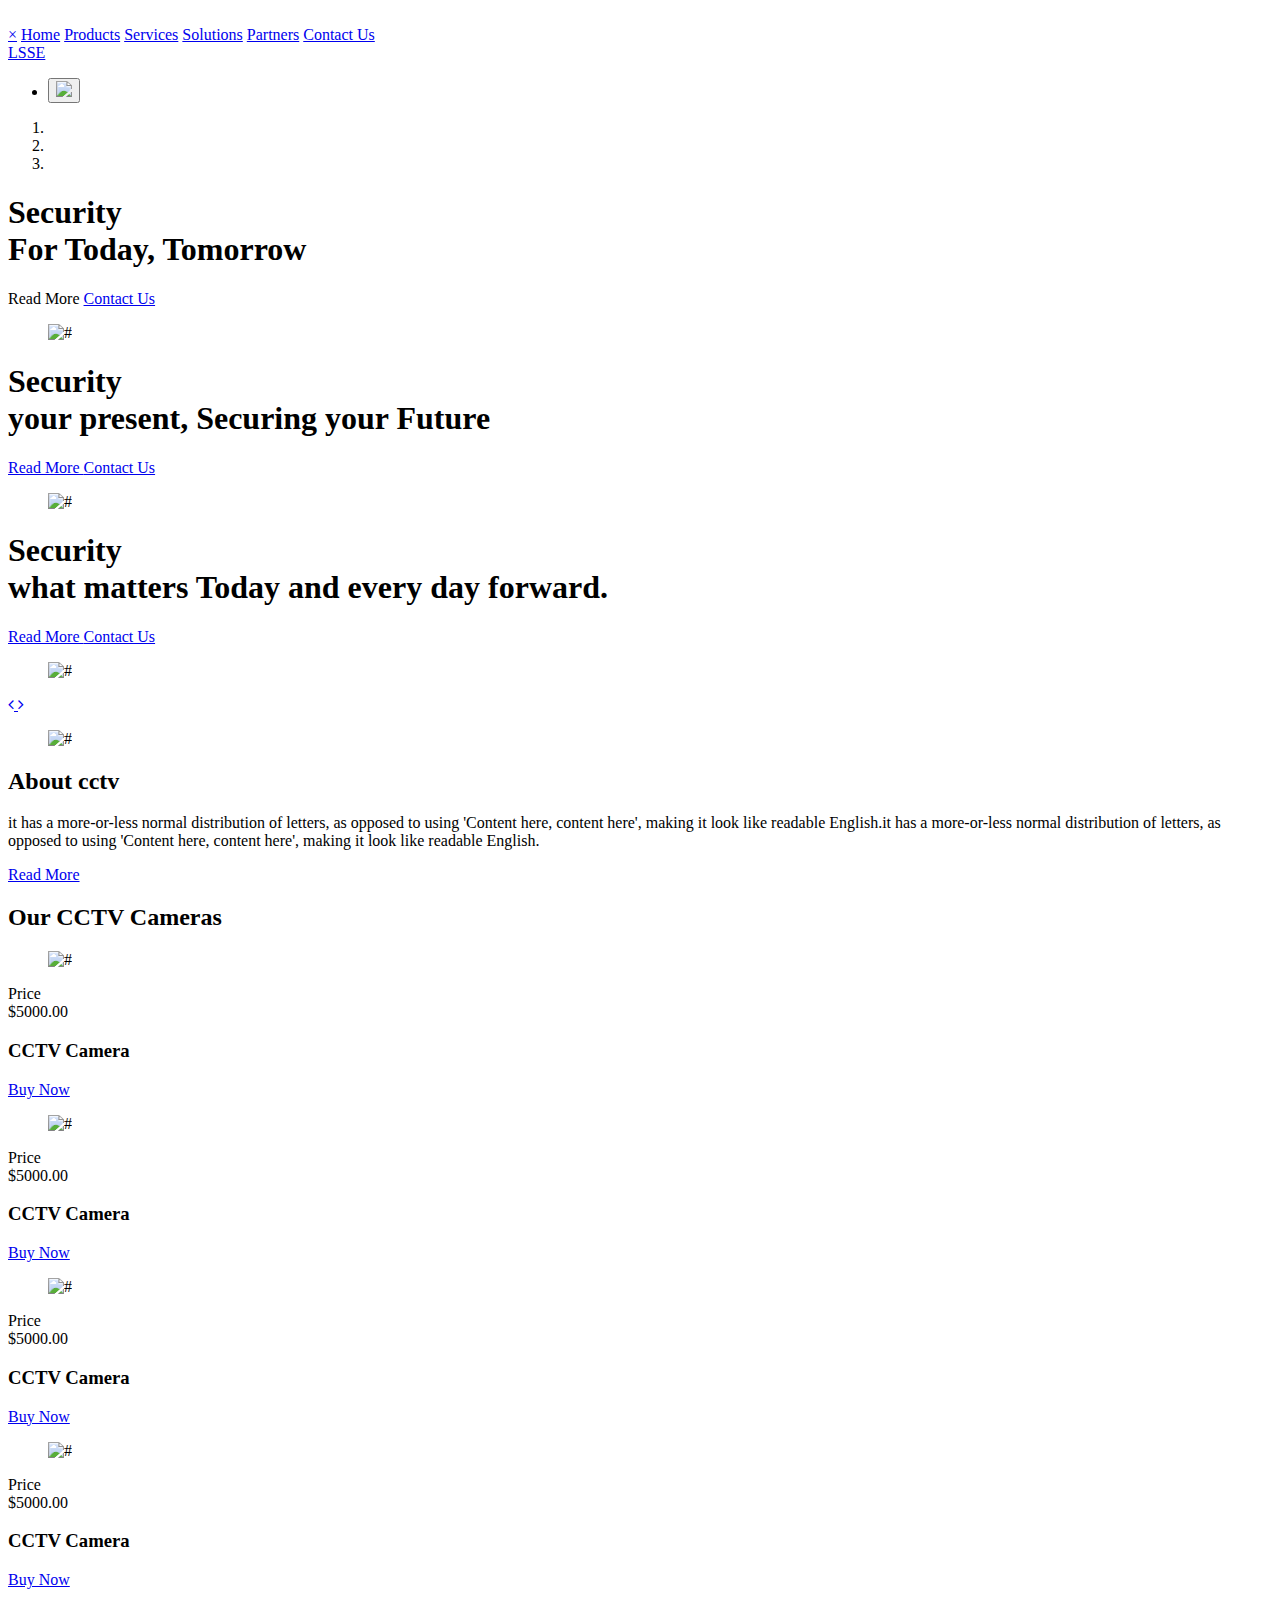
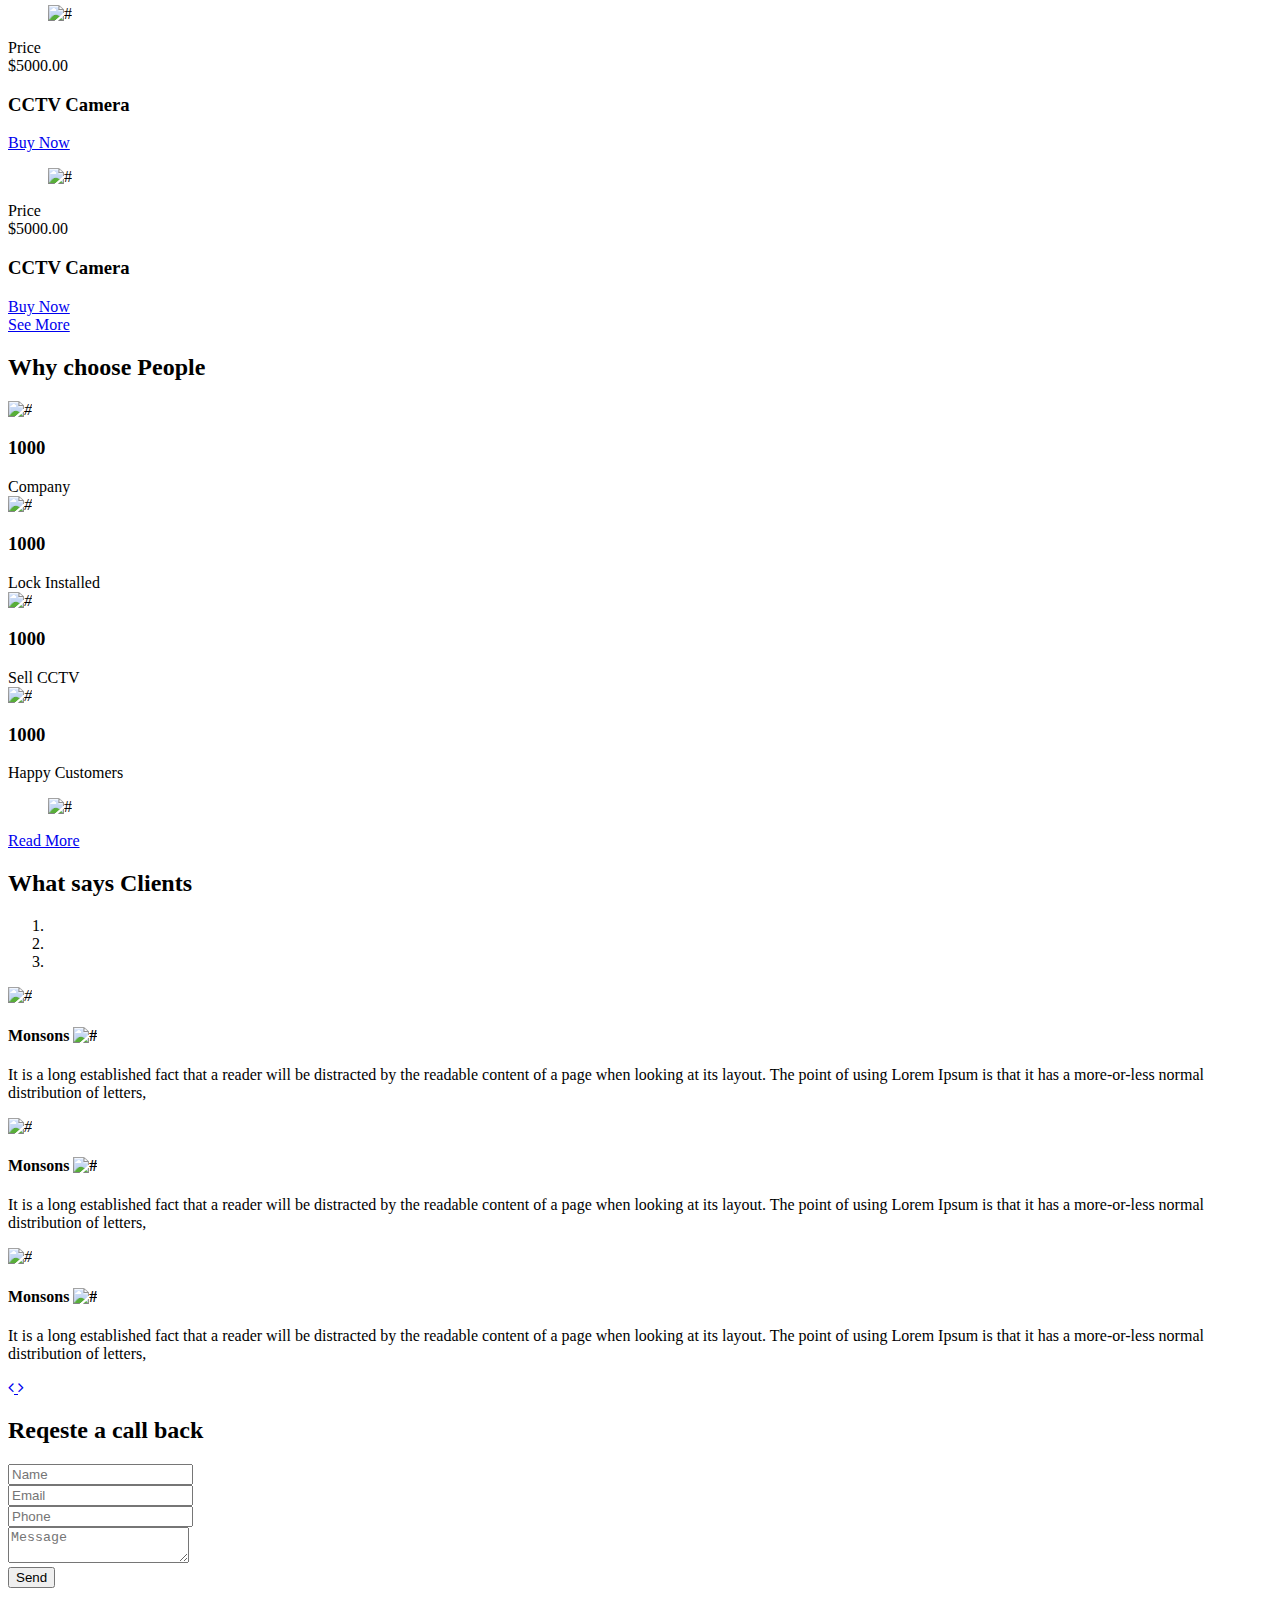
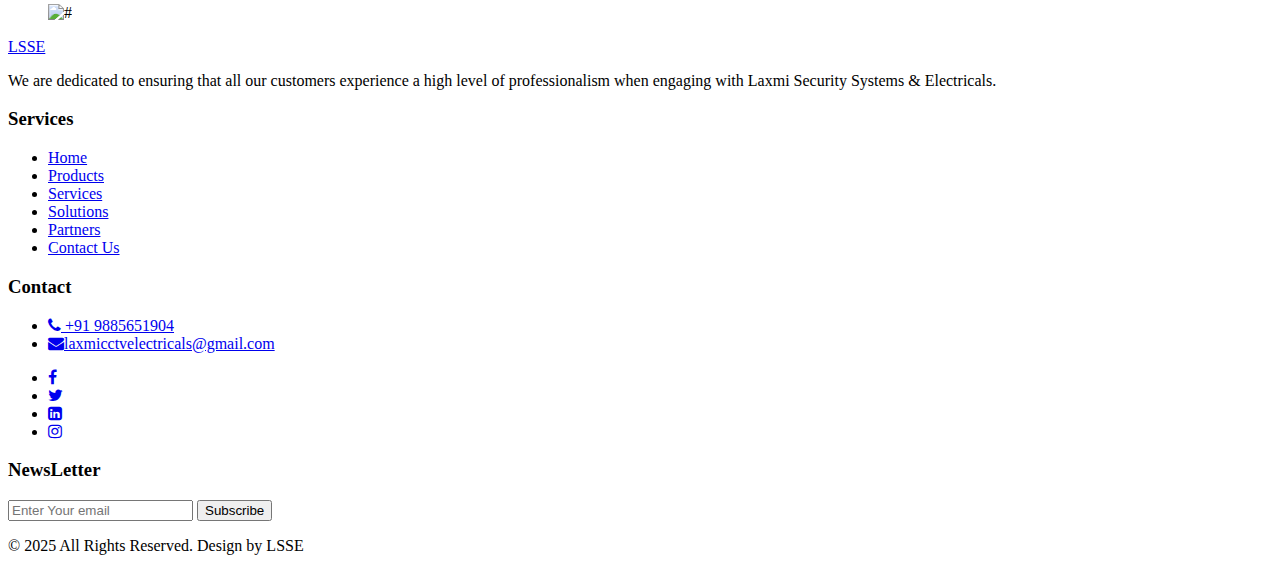
==== index.html @ 5ba73c53 "Add files via upload" ====
<!DOCTYPE html>
<html lang="en">
   <head>
      <!-- basic -->
      <meta charset="utf-8">
      <meta http-equiv="X-UA-Compatible" content="IE=edge">
      <!-- mobile metas -->
      <meta name="viewport" content="width=device-width, initial-scale=1">
      <meta name="viewport" content="initial-scale=1, maximum-scale=1">
      <!-- site metas -->
      <title>LAXMI SECURITY SYSTEMS AND ELECTRICALS</title>
      <meta name="keywords" content="">
      <meta name="description" content="">
      <meta name="author" content="">
      <!-- bootstrap css -->
      <link rel="stylesheet" href="css/bootstrap.min.css">
      <!-- style css -->
      <link rel="stylesheet" href="css/style.css">
      <!-- responsive-->
      <link rel="stylesheet" href="css/responsive.css">
      <!-- awesome fontfamily -->
      <link rel="stylesheet" href="https://cdnjs.cloudflare.com/ajax/libs/font-awesome/4.7.0/css/font-awesome.min.css">
      <!--[if lt IE 9]>
      <script src="https://oss.maxcdn.com/html5shiv/3.7.3/html5shiv.min.js"></script>
      <script src="https://oss.maxcdn.com/respond/1.4.2/respond.min.js"></script><![endif]-->
   </head>
   <!-- body -->
   <body class="main-layout">
      <!-- loader  -->
      <div class="loader_bg">
         <div class="loader"><img src="images/loading.gif" alt="" /></div>
      </div>
      <!-- end loader -->
      <div id="mySidepanel" class="sidepanel">
         <a href="javascript:void(0)" class="closebtn" onclick="closeNav()">×</a>
         <a class="active" href="index.html">Home</a>
         <a href="Products.html">Products</a>
	 <a href="Services.html">Services</a>
	 <a href="Solutions.html">Solutions</a>
         <a href="Partners.html">Partners</a>
         <a href="Contact Us.html">Contact Us</a>
      </div>
      <div class="padd_30">
      <div class="full_bf">
      <!-- header -->
      <header>
         <!-- header inner -->
         <div class="head-top">
            <div class="container-fluid">
               <div class="row">
                  <div class="col-sm-3">
                     <div class="logo">
                        <a href="index.html">LSSE</a>
                     </div>
                  </div>
                  <div class="col-sm-9">
                     <ul class="email text_align_right">
                        <li> <button class="openbtn" onclick="openNav()"><img src="images/menu_btn.png"></button></li>
                     </ul>
                  </div>
               </div>
            </div>
         </div>
      </header>
      <!-- end header -->
      <!-- start slider section -->
      <div  class=" banner_main">
                  <div id="myCarousel" class="carousel slide" data-ride="carousel">
                     <ol class="carousel-indicators">
                        <li data-target="#myCarousel" data-slide-to="0" class=""></li>
                        <li data-target="#myCarousel" data-slide-to="1"></li>
                        <li data-target="#myCarousel" data-slide-to="2"></li>
                     </ol>
                     <div class="carousel-inner">
                        <div class="carousel-item active">
                           <div class="container-max">
                              <div class="carousel-caption relative">
                                <div class="row">
                                   <div class="col-md-6">
                                     <div class="bluid">
                                      <h1>Security  <br><span>For Today, Tomorrow</span></h1>
                                      <a class="read_more"Hero1.html">Read More </a>
                                      <a class="read_more" href="contact Us.html">Contact Us </a>
                                     </div>
                                   </div>
                                   <div class="col-md-6">
                                      <div class="pan_img">
                                         <figure><img src="images/top_img.png" alt="#"/></figure>
                                      </div>
                                   </div>
                                </div>
                              </div>
                           </div>
                        </div>
                        <div class="carousel-item">
                           <div class="container-max">
                              <div class="carousel-caption relative">
                               <div class="row">
                                   <div class="col-md-6">
                                     <div class="bluid">
                                      <h1>Security  <br><span>your present, Securing your Future</span></h1>
                                      <a class="read_more" href="Hero2.html">Read More </a>
                                      <a class="read_more" href="contact Us.html">Contact Us </a>
                                     </div>
                                   </div>
                                   <div class="col-md-6">
                                      <div class="pan_img">
                                         <figure><img src="images/top_img.png" alt="#"/></figure>
                                      </div>
                                   </div>
                                </div>
                              </div>
                           </div>
                        </div>
                        <div class="carousel-item">
                           <div class="container-max">
                              <div class="carousel-caption relative">
                                <div class="row">
                                   <div class="col-md-6">
                                     <div class="bluid">
                                      <h1>Security  <br><span>what matters Today and every day forward.</span></h1>
                                      <a class="read_more" href="Hero3.html">Read More </a>
                                      <a class="read_more" href="contact Us.html">Contact Us </a>
                                     </div>
                                   </div>
                                   <div class="col-md-6">
                                      <div class="pan_img">
                                         <figure><img src="images/top_img.png" alt="#"/></figure>
                                      </div>
                                   </div>
                                </div>
                              </div>
                           </div>
                        </div>
                     </div>
                     <a class="carousel-control-prev" href="#myCarousel" role="button" data-slide="prev">
                     <i class="fa fa-angle-left" aria-hidden="true"></i>
                     <span class="sr-only">Previous</span>
                     </a>
                     <a class="carousel-control-next" href="#myCarousel" role="button" data-slide="next">
                     <i class="fa fa-angle-right" aria-hidden="true"></i>
                     <span class="sr-only">Next</span>
                     </a>
                  </div>
              </div>
            </div>
      </div>
      <!-- end slider section -->
      <!-- about -->
      <div  class="about">
         <div class="container">
            <div class="row d_flex d_grid">
               <div class="col-md-6">
                  <div class="about_img">
                     <figure><img class="img_responsive" src="images/about1.png" alt="#"/></figure>
                  </div>
               </div>
               <div class="col-md-5 offset-md-1 order_1_mobile">
                  <div class="titlepage text_align_left">
                       <h2>About cctv</h2>
                        <p>it has a more-or-less normal distribution of letters, as opposed to using 'Content here, content here', making it look like readable English.it has a more-or-less normal distribution of letters, as opposed to using 'Content here, content here', making it look like readable English.</p>
                       <a class="read_more" href="about.html">Read More</a>
                  </div>
               </div>
            </div>
         </div>
      </div>
      <!-- end about -->
      <!-- cameras -->
      <div class="cameras">
         <div class="container-max">
            <div class="row">
               <div class="col-md-12">
                  <div class="titlepage text_align_center">
                     <h2>Our CCTV Cameras</h2>
                  </div>
               </div>
            </div>
                  <div class="row">
                     <div class="col-md-4">
                        <div id="ho_bg" class="cameras_text">
                            <div class="cameras_img text_align_center">
                              <figure><img src="images/camera1.png" alt="#"/></figure>
                            </div>
                            <p>Price<br><span>$5000.00</span></p>
                           <h3>CCTV Camera</h3>
                           <a class="read_more" href="cameras.html">Buy Now</a>
                        </div>
                     </div>
                      <div class="col-md-4">
                        <div id="ho_bg" class="cameras_text">
                            <div class="cameras_img text_align_center">
                              <figure><img src="images/camera2.png" alt="#"/></figure>
                            </div>
                            <p>Price<br><span>$5000.00</span></p>
                           <h3>CCTV Camera</h3>
                           <a class="read_more" href="cameras.html">Buy Now</a>
                        </div>
                     </div>
                      <div class="col-md-4">
                        <div id="ho_bg" class="cameras_text">
                            <div class="cameras_img text_align_center">
                              <figure><img src="images/camera3.png" alt="#"/></figure>
                            </div>
                            <p>Price<br><span>$5000.00</span></p>
                           <h3>CCTV Camera</h3>
                           <a class="read_more" href="cameras.html">Buy Now</a>
                        </div>
                     </div>
                      <div class="col-md-4">
                        <div id="ho_bg" class="cameras_text">
                            <div class="cameras_img text_align_center">
                              <figure><img src="images/camera4.png" alt="#"/></figure>
                            </div>
                            <p>Price<br><span>$5000.00</span></p>
                           <h3>CCTV Camera</h3>
                           <a class="read_more" href="cameras.html">Buy Now</a>
                        </div>
                     </div>
                      <div class="col-md-4">
                        <div id="ho_bg" class="cameras_text">
                            <div class="cameras_img text_align_center">
                              <figure><img src="images/camera5.png" alt="#"/></figure>
                            </div>
                            <p>Price<br><span>$5000.00</span></p>
                           <h3>CCTV Camera</h3>
                           <a class="read_more" href="cameras.html">Buy Now</a>
                        </div>
                     </div>
                      <div class="col-md-4">
                        <div id="ho_bg" class="cameras_text">
                            <div class="cameras_img text_align_center">
                              <figure><img src="images/camera6.png" alt="#"/></figure>
                            </div>
                            <p>Price<br><span>$5000.00</span></p>
                           <h3>CCTV Camera</h3>
                           <a class="read_more" href="cameras.html">Buy Now</a>
                        </div>
                     </div>
                     <div class="col-md-12">
                       <div class="see_camera">
                          <a class="read_more" href="cameras.html">See More</a>
                       </div>
                     </div>
                  </div>
               </div>
            </div>
         </div>
      </div>
      <!-- end cameras -->
      <!-- projects -->
      <div class="choose">
        <div class="choose_bg">
         <div class="container">
            <div class="row">
               <div class="col-md-12">
                  <div class="titlepage text_align_center">
                     <h2>Why choose People</h2>
                  </div>
               </div>
            </div>
            <div class="row">
               <div class="col-md-3 col-sm-6">
                  <div class="comp text_align_left">
                    <i><img src="images/cho_icon1.png" alt="#"/></i>
                    <h3>1000</h3>
                    <span>Company</span>
                  </div>
               </div>
               <div class="col-md-3 col-sm-6">
                  <div class="comp text_align_left">
                    <i><img src="images/cho_icon2.png" alt="#"/></i>
                    <h3>1000</h3>
                    <span>Lock Installed</span>
                  </div>
               </div>
               <div class="col-md-3 col-sm-6">
                  <div class="comp text_align_left">
                    <i><img src="images/cho_icon3.png" alt="#"/></i>
                    <h3>1000</h3>
                    <span>Sell CCTV</span>
                  </div>
               </div>
               <div class="col-md-3 col-sm-6">
                  <div class="comp text_align_left">
                    <i><img src="images/cho_icon4.png" alt="#"/></i>
                    <h3>1000</h3>
                    <span>Happy Customers</span>
                  </div>
               </div>
            </div>
         </div>
        </div>
        <div class="container-with">
          <div class="row">
            <div class="col-md-12">
              <div class="cctv">
                <figure><img src="images/cctv.png" alt="#"/></figure>
                <a class="read_more" href="javascript:void(0)">Read More</a>
              </div>
            </div>
          </div>
        </div>
      </div>
      <!-- end choose -->
       <!-- clients -->
      <div class="clients">
         <div class="clients_bg">
            <div class="container">
               <div class="row">
                  <div class="col-sm-12">
                     <div class="titlepage text_align_center">
                        <h2>What says Clients</h2>
                     </div>
                  </div>
               </div>
            </div>
         </div>
         <!-- start slider section -->
         <div id="testi" class="carousel slide clients_banner" data-ride="carousel">
            <ol class="carousel-indicators">
               <li data-target="#testi" data-slide-to="0" class="active"></li>
               <li data-target="#testi" data-slide-to="1"></li>
               <li data-target="#testi" data-slide-to="2"></li>
            </ol>
            <div class="carousel-inner">
               <div class="carousel-item active">
                  <div class="container">
                     <div class="carousel-caption testi">
                        <div class="row d_flex">
                           <div class="col-md-12">
                            <div class="cli_flef">
                              <div class="pro_file">
                                 <i><img class="text_align_right" src="images/test2.png" alt="#"/></i>
                              </div>
                              <div class="test_box text_align_left">
                                 <h4>Monsons <img src="images/ter.png" alt="#"/></h4>
                                 <p>It is a long established fact that a reader will be distracted by the readable content of a page when looking at its layout. The point of using Lorem Ipsum is that it has a more-or-less normal distribution of letters,</p>
                              </div>
                            </div>
                           </div>
                        </div>
                     </div>
                  </div>
               </div>
               <div class="carousel-item">
                  <div class="container">
                     <div class="carousel-caption testi">
                        <div class="row d_flex">
                           <div class="col-md-12">
                            <div class="cli_flef">
                              <div class="pro_file">
                                 <i><img src="images/test2.png" alt="#"/></i>
                              </div>
                              <div class="test_box text_align_left">
                                 <h4>Monsons <img src="images/ter.png" alt="#"/></h4>
                                 <p>It is a long established fact that a reader will be distracted by the readable content of a page when looking at its layout. The point of using Lorem Ipsum is that it has a more-or-less normal distribution of letters,</p>
                              </div>
                            </div>
                           </div>
                        </div>
                     </div>
                  </div>
               </div>
               <div class="carousel-item">
                  <div class="container">
                     <div class="carousel-caption testi">
                        <div class="row d_flex">
                           <div class="col-md-12">
                            <div class="cli_flef">
                              <div class="pro_file">
                                 <i><img src="images/test2.png" alt="#"/></i>
                              </div>
                              <div class="test_box text_align_left">
                                 <h4>Monsons <img src="images/ter.png" alt="#"/></h4>
                                 <p>It is a long established fact that a reader will be distracted by the readable content of a page when looking at its layout. The point of using Lorem Ipsum is that it has a more-or-less normal distribution of letters,</p>
                              </div>
                            </div>
                           </div>
                        </div>
                     </div>
                  </div>
               </div>
            </div>
            <a class="carousel-control-prev" href="#testi" role="button" data-slide="prev">
            <i class="fa fa-angle-left" aria-hidden="true"></i>
            <span class="sr-only">Previous</span>
            </a>
            <a class="carousel-control-next" href="#testi" role="button" data-slide="next">
            <i class="fa fa-angle-right" aria-hidden="true"></i>
            <span class="sr-only">Next</span>
            </a>
         </div>
      </div>
      <!-- end clients -->
      <!-- contact -->
      <div class="contact">
         <div class="container">
           <div class="row">
             <div class="col-md-12">
                  <div class="titlepage text_align_center">
                     <h2>Reqeste a call back</h2>
                  </div>
               </div>
           </div>
            <div class="row d_flex">
               <div class="col-md-6">
                  <form id="request" class="main_form">
                     <div class="row">
                        <div class="col-md-12 ">
                           <input class="contactus" placeholder="Name" type="type" name=" Name"> 
                        </div>
                        <div class="col-md-12">
                           <input class="contactus" placeholder="Email" type="type" name="Email">                          
                        </div>
                        <div class="col-md-12">
                           <input class="contactus" placeholder="Phone" type="type" name="Phone Number">                          
                        </div>
                        <div class="col-md-12">
                           <textarea class="textarea" placeholder="Message" type="type" Message="Name"></textarea>
                        </div>
                        <div class="col-md-12">
                           <button class="send_btn">Send</button>
                        </div>
                     </div>
                  </form>
               </div>
               <div class="col-md-6">
                 <div class="contact_img">
                   <figure><img src="images/contact_img.png" alt="#" /></figure>
                 </div>
               </div>
            </div>
         </div>
      </div>
      <!-- contact -->
      <!-- footer -->
      <footer>
         <div class="footer">
            <div class="container">
               <div class="row">
                
                  <div class="col-md-3 col-sm-6">
                     <div class="Informa">
                        <a class="logo_footer" href="index.html">LSSE</a>
                        <p>We are dedicated to ensuring that all our customers experience a high level of professionalism when engaging with Laxmi Security Systems & Electricals.</p>
                     </div>
                  </div>
                  <div class="col-md-3  col-sm-6">
                     <div class="Informa helpful">
                        <h3>Services</h3>
                        <ul>
                           <li><a href="index.html">Home</a></li>
                           <li><a href="Products.html">Products</a></li>
			   <li><a href="Services.html">Services</a></li>
	 		   <li><a href="Solutions.html">Solutions</a></li>
         		   <li><a href="Partners.html">Partners</a></li>
         		   <li><a href="Contact Us.html">Contact Us</a></li>
                        </ul>
                     </div>
                  </div>
                 
                  <div class="col-md-3 col-sm-6">
                     <div class="Informa conta">
                        <h3>Contact</h3>
                        <ul>
                          
                           <li> <a href="tel:+919885651904"><i class="fa fa-phone" aria-hidden="true"></i> +91 9885651904</a></li>
                           <li> <a href="mailto:laxmicctvelectricals@gmail.com"> <i class="fa fa-envelope" aria-hidden="true"></i>laxmicctvelectricals@gmail.com</a></li>
                          
                        </ul>
                     </div>
                     <ul class="social_icon text_align_center">
                        <li> <a href="Javascript:void(0)"><i class="fa fa-facebook-f"></i></a></li>
                        <li> <a href="Javascript:void(0)"><i class="fa fa-twitter"></i></a></li>
                        <li> <a href="Javascript:void(0)"><i class="fa fa-linkedin-square" aria-hidden="true"></i></a></li>
                        <li> <a href="Javascript:void(0)"><i class="fa fa-instagram" aria-hidden="true"></i></a></li>
                     </ul>
                  </div>
                   <div class="col-md-3 col-sm-6">
                      <div class="Informa helpful">
                        <h3>NewsLetter</h3>
                         <form class="newslatter_form">
                        <input class="ente" placeholder="Enter Your email" type="text" name="Enter your email">
                        <button class="subs_btn">Subscribe</button>
                     </form>
                     </div>
                  </div>
               </div>
            </div>
            <div class="copyright text_align_center">
               <div class="container">
                  <div class="row">
                     <div class="col-md-10 offset-md-1">
                        <p>© 2025 All Rights Reserved. Design by LSSE
                     </div>
                  </div>
               </div>
            </div>
         </div>
      </footer>
      <!-- end footer -->
      <!-- Javascript files-->
      <script src="js/jquery.min.js"></script>
      <script src="js/bootstrap.bundle.min.js"></script>
      <script src="js/jquery-3.0.0.min.js"></script>
      <script src="js/custom.js"></script>
   </body>
</html>
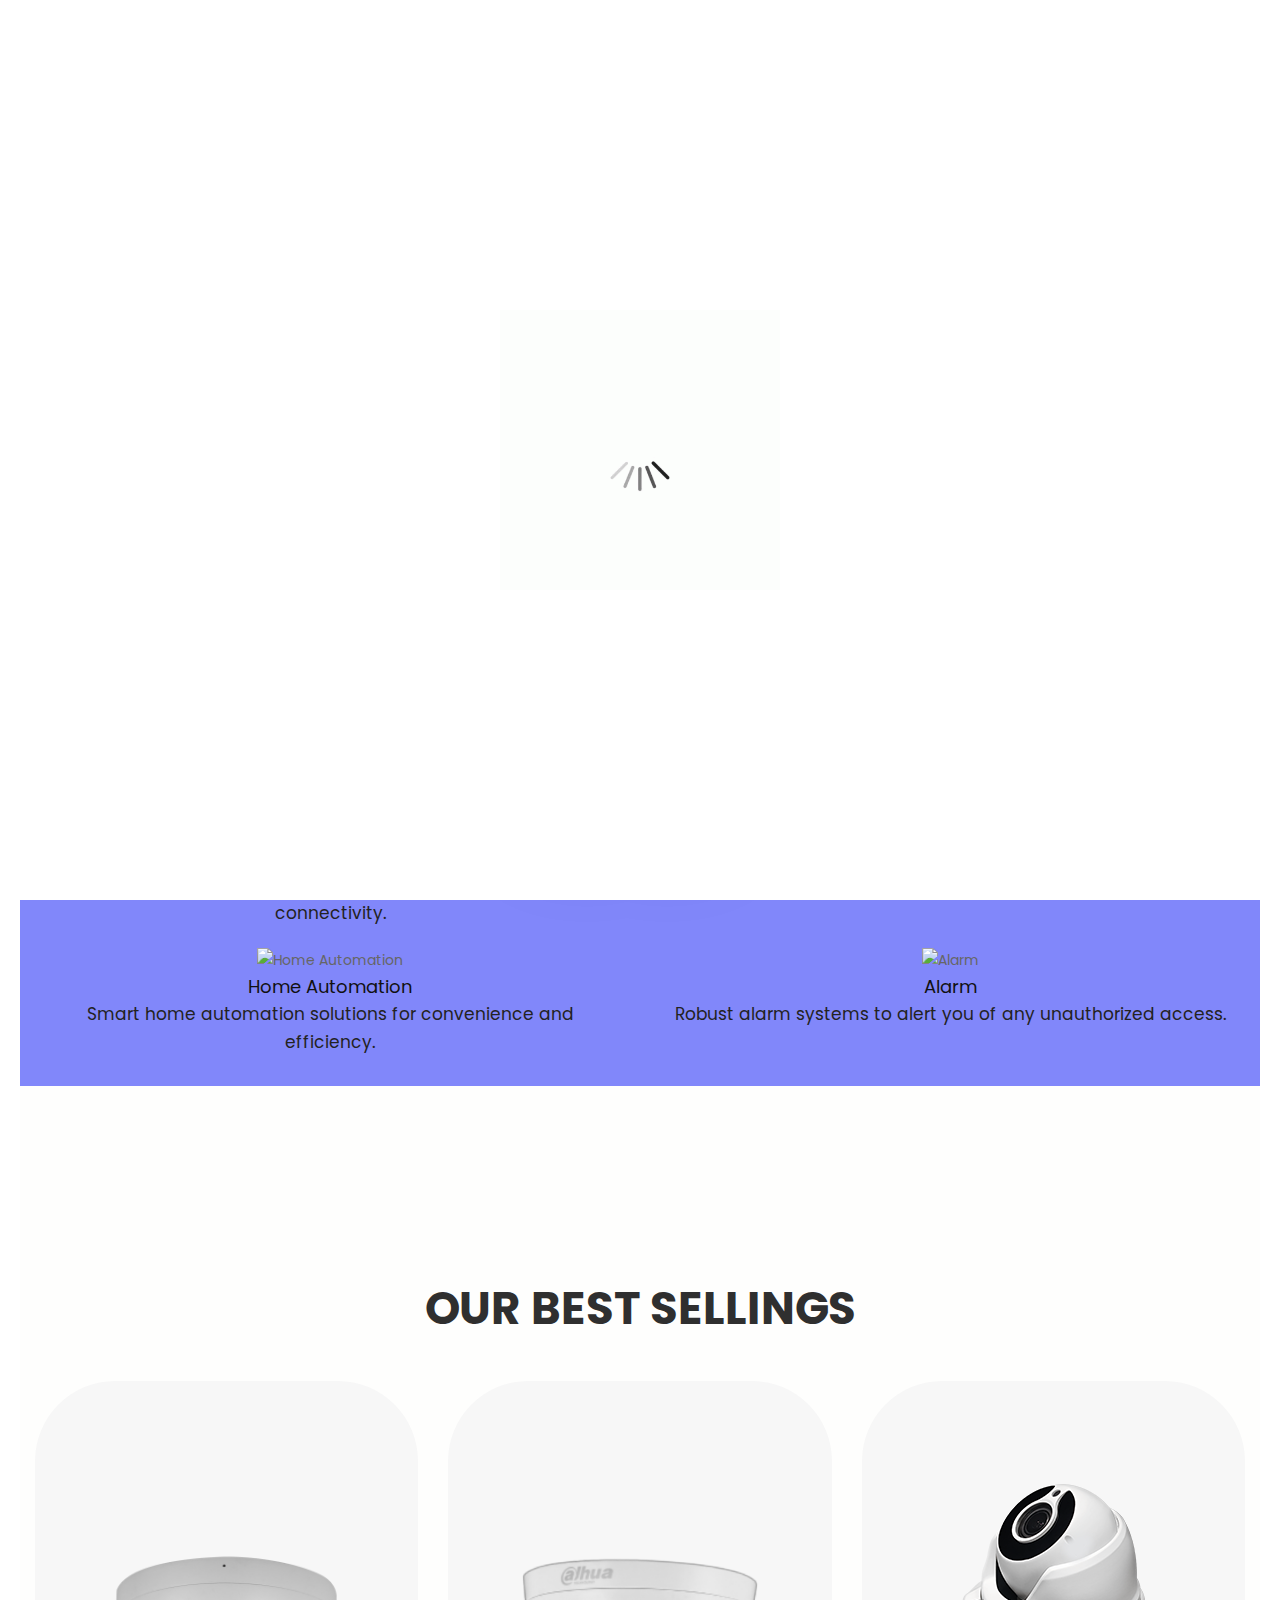
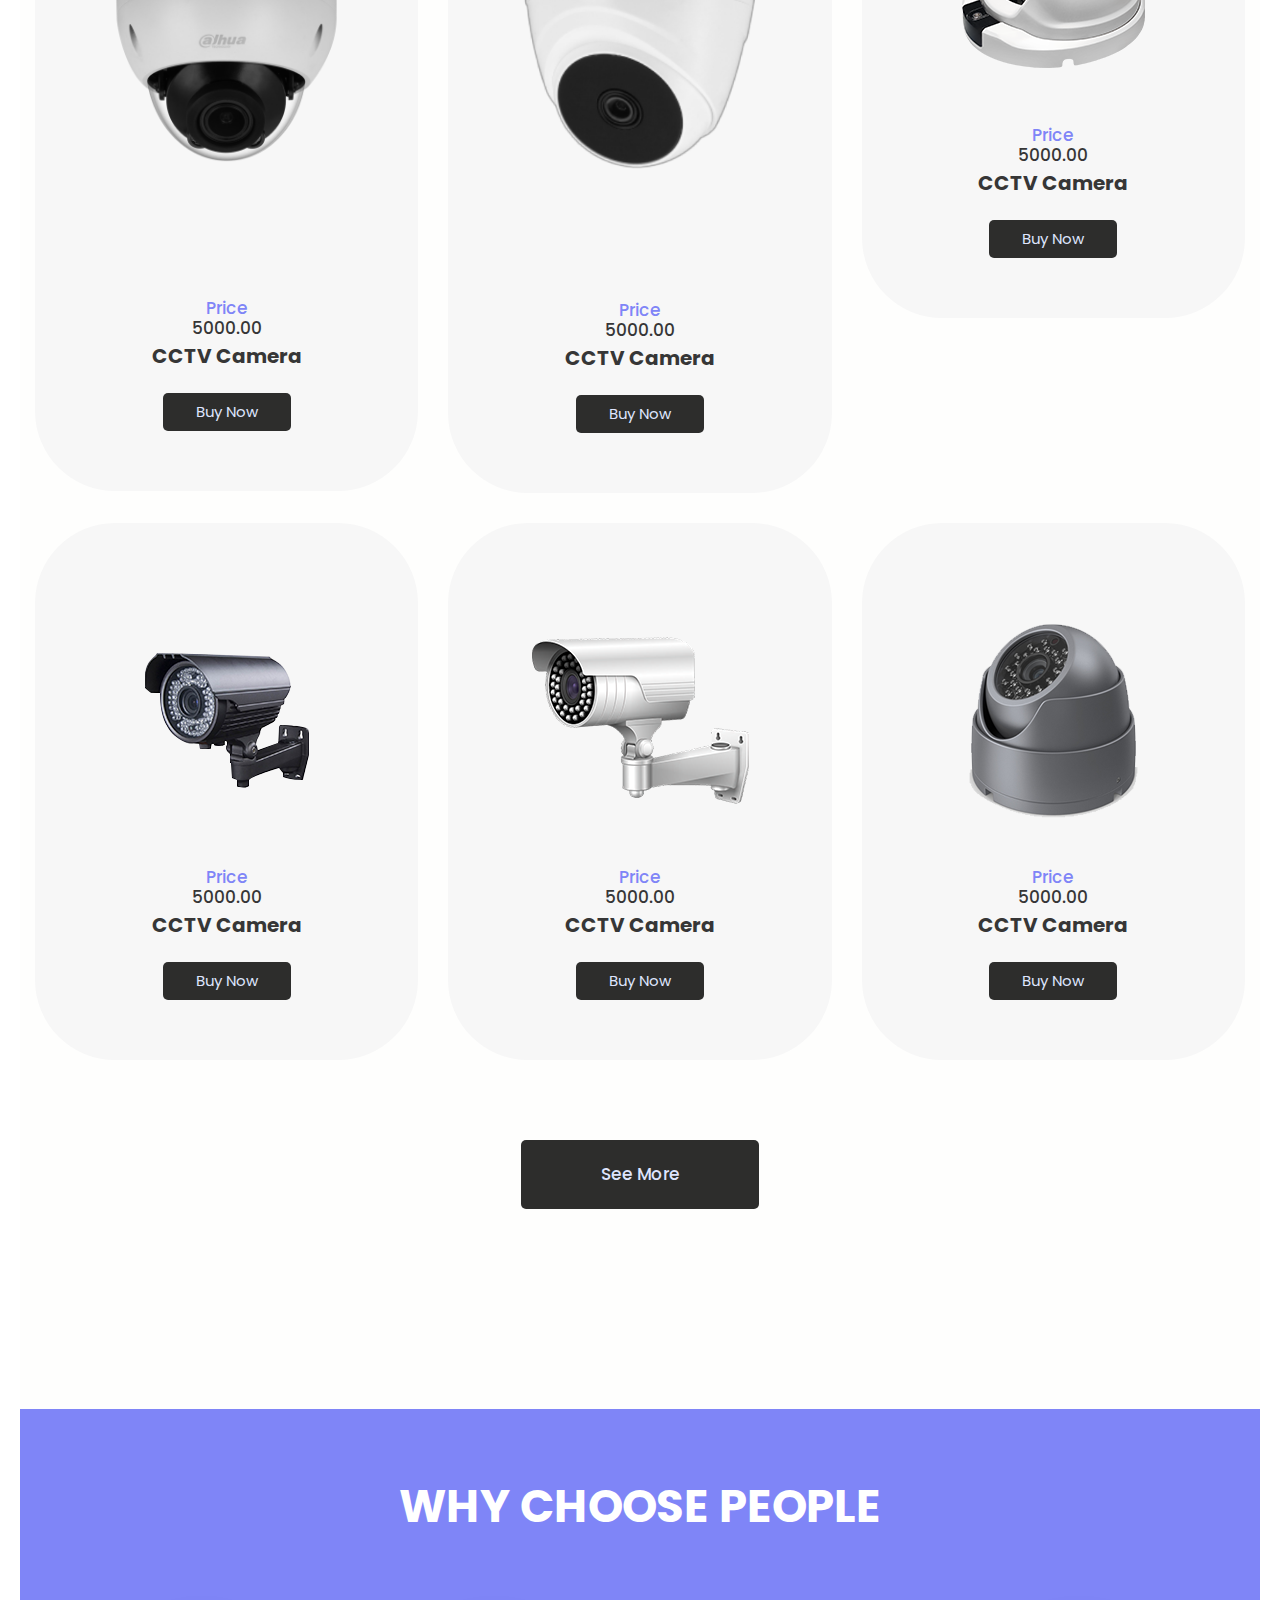
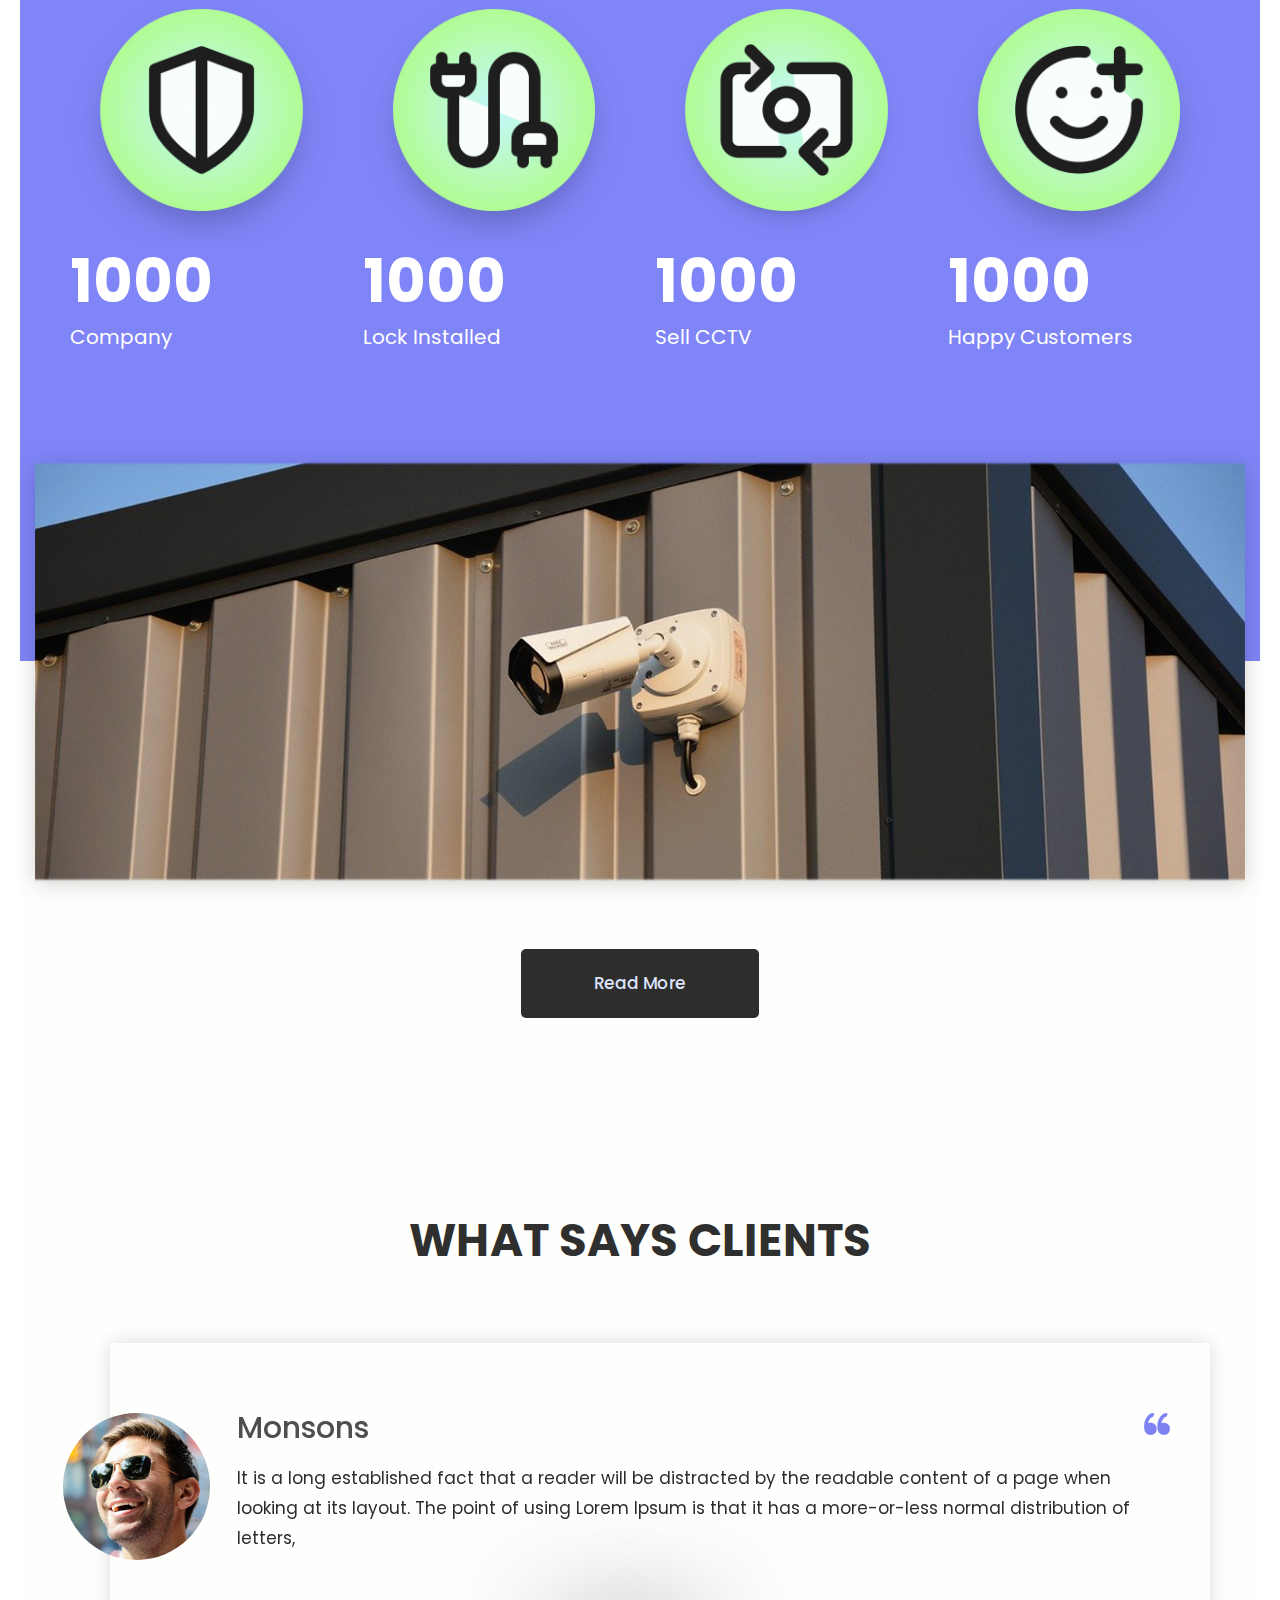
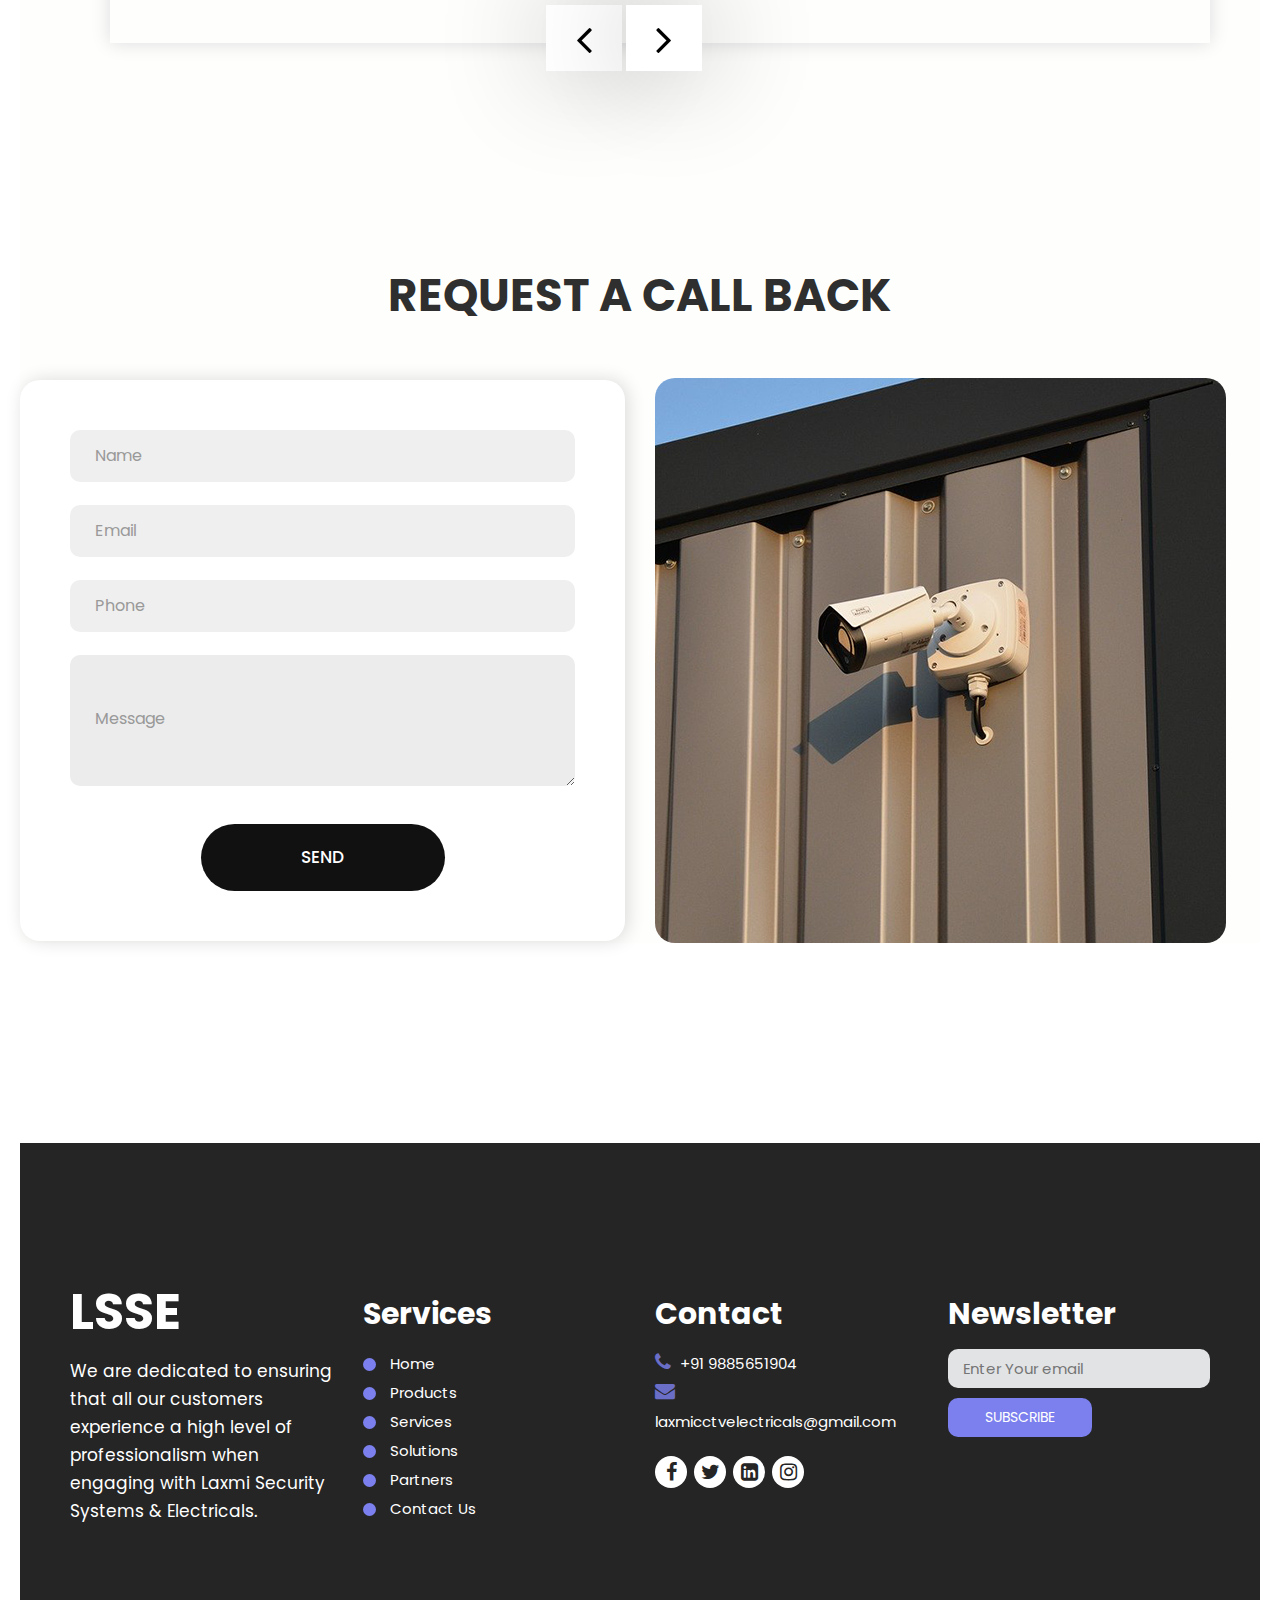
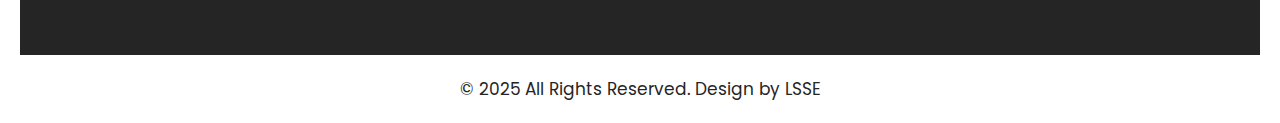
==== commit e4f43464: "Update index.html" ====
--- a/index.html
+++ b/index.html
@@ -5,38 +5,63 @@
       <meta charset="utf-8">
       <meta http-equiv="X-UA-Compatible" content="IE=edge">
       <!-- mobile metas -->
-      <meta name="viewport" content="width=device-width, initial-scale=1">
-      <meta name="viewport" content="initial-scale=1, maximum-scale=1">
+      <meta name="viewport" content="width=device-width, initial-scale=1, maximum-scale=1">
       <!-- site metas -->
       <title>LAXMI SECURITY SYSTEMS AND ELECTRICALS</title>
       <meta name="keywords" content="">
       <meta name="description" content="">
       <meta name="author" content="">
       <!-- bootstrap css -->
-      <link rel="stylesheet" href="css/bootstrap.min.css">
+      <link rel="stylesheet" href="bootstrap.min.css">
       <!-- style css -->
-      <link rel="stylesheet" href="css/style.css">
+      <link rel="stylesheet" href="style.css">
       <!-- responsive-->
-      <link rel="stylesheet" href="css/responsive.css">
+      <link rel="stylesheet" href="responsive.css">
       <!-- awesome fontfamily -->
       <link rel="stylesheet" href="https://cdnjs.cloudflare.com/ajax/libs/font-awesome/4.7.0/css/font-awesome.min.css">
       <!--[if lt IE 9]>
       <script src="https://oss.maxcdn.com/html5shiv/3.7.3/html5shiv.min.js"></script>
       <script src="https://oss.maxcdn.com/respond/1.4.2/respond.min.js"></script><![endif]-->
+      <style>
+         .services-section {
+            display: flex;
+            flex-wrap: wrap;
+            justify-content: space-around;
+            margin: 20px 0;
+         }
+         .service-box {
+            width: 45%;
+            margin: 10px 0;
+            text-align: center;
+            transition: transform 0.3s ease-in-out;
+         }
+         .service-box img {
+            max-width: 70%;
+            height: auto;
+         }
+         .service-box:hover {
+            transform: scale(1.05);
+         }
+         @media (max-width: 768px) {
+            .service-box {
+               width: 100%;
+            }
+         }
+      </style>
    </head>
    <!-- body -->
    <body class="main-layout">
       <!-- loader  -->
       <div class="loader_bg">
-         <div class="loader"><img src="images/loading.gif" alt="" /></div>
+         <div class="loader"><img src="loading.gif" alt="" /></div>
       </div>
       <!-- end loader -->
       <div id="mySidepanel" class="sidepanel">
          <a href="javascript:void(0)" class="closebtn" onclick="closeNav()">×</a>
          <a class="active" href="index.html">Home</a>
          <a href="Products.html">Products</a>
-	 <a href="Services.html">Services</a>
-	 <a href="Solutions.html">Solutions</a>
+         <a href="Services.html">Services</a>
+         <a href="Solutions.html">Solutions</a>
          <a href="Partners.html">Partners</a>
          <a href="Contact Us.html">Contact Us</a>
       </div>
@@ -55,7 +80,7 @@
                   </div>
                   <div class="col-sm-9">
                      <ul class="email text_align_right">
-                        <li> <button class="openbtn" onclick="openNav()"><img src="images/menu_btn.png"></button></li>
+                        <li> <button class="openbtn" onclick="openNav()"><img src="menu_btn.png"></button></li>
                      </ul>
                   </div>
                </div>
@@ -65,183 +90,185 @@
       <!-- end header -->
       <!-- start slider section -->
       <div  class=" banner_main">
-                  <div id="myCarousel" class="carousel slide" data-ride="carousel">
-                     <ol class="carousel-indicators">
-                        <li data-target="#myCarousel" data-slide-to="0" class=""></li>
-                        <li data-target="#myCarousel" data-slide-to="1"></li>
-                        <li data-target="#myCarousel" data-slide-to="2"></li>
-                     </ol>
-                     <div class="carousel-inner">
-                        <div class="carousel-item active">
-                           <div class="container-max">
-                              <div class="carousel-caption relative">
-                                <div class="row">
-                                   <div class="col-md-6">
-                                     <div class="bluid">
-                                      <h1>Security  <br><span>For Today, Tomorrow</span></h1>
-                                      <a class="read_more"Hero1.html">Read More </a>
-                                      <a class="read_more" href="contact Us.html">Contact Us </a>
-                                     </div>
-                                   </div>
-                                   <div class="col-md-6">
-                                      <div class="pan_img">
-                                         <figure><img src="images/top_img.png" alt="#"/></figure>
-                                      </div>
-                                   </div>
-                                </div>
-                              </div>
-                           </div>
-                        </div>
-                        <div class="carousel-item">
-                           <div class="container-max">
-                              <div class="carousel-caption relative">
-                               <div class="row">
-                                   <div class="col-md-6">
-                                     <div class="bluid">
-                                      <h1>Security  <br><span>your present, Securing your Future</span></h1>
-                                      <a class="read_more" href="Hero2.html">Read More </a>
-                                      <a class="read_more" href="contact Us.html">Contact Us </a>
-                                     </div>
-                                   </div>
-                                   <div class="col-md-6">
-                                      <div class="pan_img">
-                                         <figure><img src="images/top_img.png" alt="#"/></figure>
-                                      </div>
-                                   </div>
-                                </div>
-                              </div>
-                           </div>
-                        </div>
-                        <div class="carousel-item">
-                           <div class="container-max">
-                              <div class="carousel-caption relative">
-                                <div class="row">
-                                   <div class="col-md-6">
-                                     <div class="bluid">
-                                      <h1>Security  <br><span>what matters Today and every day forward.</span></h1>
-                                      <a class="read_more" href="Hero3.html">Read More </a>
-                                      <a class="read_more" href="contact Us.html">Contact Us </a>
-                                     </div>
-                                   </div>
-                                   <div class="col-md-6">
-                                      <div class="pan_img">
-                                         <figure><img src="images/top_img.png" alt="#"/></figure>
-                                      </div>
-                                   </div>
-                                </div>
-                              </div>
-                           </div>
-                        </div>
-                     </div>
-                     <a class="carousel-control-prev" href="#myCarousel" role="button" data-slide="prev">
-                     <i class="fa fa-angle-left" aria-hidden="true"></i>
-                     <span class="sr-only">Previous</span>
-                     </a>
-                     <a class="carousel-control-next" href="#myCarousel" role="button" data-slide="next">
-                     <i class="fa fa-angle-right" aria-hidden="true"></i>
-                     <span class="sr-only">Next</span>
-                     </a>
-                  </div>
-              </div>
-            </div>
+         <div id="myCarousel" class="carousel slide" data-ride="carousel">
+            <ol class="carousel-indicators">
+               <li data-target="#myCarousel" data-slide-to="0" class=""></li>
+               <li data-target="#myCarousel" data-slide-to="1"></li>
+               <li data-target="#myCarousel" data-slide-to="2"></li>
+            </ol>
+            <div class="carousel-inner">
+               <div class="carousel-item active">
+                  <div class="container-max">
+                     <div class="carousel-caption relative">
+                        <div class="row">
+                           <div class="col-md-6">
+                              <div class="bluid">
+                                 <h1>Security  <br><span>For Today, Tomorrow</span></h1>
+                                 <a class="read_more" href="Hero1.html">Read More </a>
+                                 <a class="read_more" href="contact Us.html">Contact Us </a>
+                              </div>
+                           </div>
+                           <div class="col-md-6">
+                              <div class="pan_img">
+                                 <figure><img src="top_img.png" alt="#"/></figure>
+                              </div>
+                           </div>
+                        </div>
+                     </div>
+                  </div>
+               </div>
+               <div class="carousel-item">
+                  <div class="container-max">
+                     <div class="carousel-caption relative">
+                        <div class="row">
+                           <div class="col-md-6">
+                              <div class="bluid">
+                                 <h1>Security  <br><span>your present, Securing your Future</span></h1>
+                                 <a class="read_more" href="Hero2.html">Read More </a>
+                                 <a class="read_more" href="contact Us.html">Contact Us </a>
+                              </div>
+                           </div>
+                           <div class="col-md-6">
+                              <div class="pan_img">
+                                 <figure><img src="top_img.png" alt="#"/></figure>
+                              </div>
+                           </div>
+                        </div>
+                     </div>
+                  </div>
+               </div>
+               <div class="carousel-item">
+                  <div class="container-max">
+                     <div class="carousel-caption relative">
+                        <div class="row">
+                           <div class="col-md-6">
+                              <div class="bluid">
+                                 <h1>Security  <br><span>what matters Today and every day forward.</span></h1>
+                                 <a class="read_more" href="Hero3.html">Read More </a>
+                                 <a class="read_more" href="contact Us.html">Contact Us </a>
+                              </div>
+                           </div>
+                           <div class="col-md-6">
+                              <div class="pan_img">
+                                 <figure><img src="top_img.png" alt="#"/></figure>
+                              </div>
+                           </div>
+                        </div>
+                     </div>
+                  </div>
+               </div>
+            </div>
+            <a class="carousel-control-prev" href="#myCarousel" role="button" data-slide="prev">
+               <i class="fa fa-angle-left" aria-hidden="true"></i>
+               <span class="sr-only">Previous</span>
+            </a>
+            <a class="carousel-control-next" href="#myCarousel" role="button" data-slide="next">
+               <i class="fa fa-angle-right" aria-hidden="true"></i>
+               <span class="sr-only">Next</span>
+            </a>
+         </div>
       </div>
       <!-- end slider section -->
-      <!-- about -->
-      <div  class="about">
-         <div class="container">
-            <div class="row d_flex d_grid">
-               <div class="col-md-6">
-                  <div class="about_img">
-                     <figure><img class="img_responsive" src="images/about1.png" alt="#"/></figure>
-                  </div>
-               </div>
-               <div class="col-md-5 offset-md-1 order_1_mobile">
-                  <div class="titlepage text_align_left">
-                       <h2>About cctv</h2>
-                        <p>it has a more-or-less normal distribution of letters, as opposed to using 'Content here, content here', making it look like readable English.it has a more-or-less normal distribution of letters, as opposed to using 'Content here, content here', making it look like readable English.</p>
-                       <a class="read_more" href="about.html">Read More</a>
-                  </div>
-               </div>
-            </div>
-         </div>
-      </div>
-      <!-- end about -->
+
+      <!-- services -->
+      <div class="services-section">
+         <div class="service-box">
+            <img src=".png" alt="Networking">
+            <h3>Networking</h3>
+            <p>Professional networking solutions for reliable and fast connectivity.</p>
+         </div>
+         <div class="service-box">
+            <img src="surveillance.png" alt="Surveillance">
+            <h3>Surveillance</h3>
+            <p>Advanced surveillance systems to keep your premises secure.</p>
+         </div>
+         <div class="service-box">
+            <img src="images/home_automation.png" alt="Home Automation">
+            <h3>Home Automation</h3>
+            <p>Smart home automation solutions for convenience and efficiency.</p>
+         </div>
+         <div class="service-box">
+            <img src="images/alarm.png" alt="Alarm">
+            <h3>Alarm</h3>
+            <p>Robust alarm systems to alert you of any unauthorized access.</p>
+         </div>
+      </div>
+      <!-- end services -->
+
       <!-- cameras -->
       <div class="cameras">
          <div class="container-max">
             <div class="row">
                <div class="col-md-12">
                   <div class="titlepage text_align_center">
-                     <h2>Our CCTV Cameras</h2>
-                  </div>
-               </div>
-            </div>
-                  <div class="row">
-                     <div class="col-md-4">
-                        <div id="ho_bg" class="cameras_text">
-                            <div class="cameras_img text_align_center">
-                              <figure><img src="images/camera1.png" alt="#"/></figure>
-                            </div>
-                            <p>Price<br><span>$5000.00</span></p>
-                           <h3>CCTV Camera</h3>
-                           <a class="read_more" href="cameras.html">Buy Now</a>
-                        </div>
-                     </div>
-                      <div class="col-md-4">
-                        <div id="ho_bg" class="cameras_text">
-                            <div class="cameras_img text_align_center">
-                              <figure><img src="images/camera2.png" alt="#"/></figure>
-                            </div>
-                            <p>Price<br><span>$5000.00</span></p>
-                           <h3>CCTV Camera</h3>
-                           <a class="read_more" href="cameras.html">Buy Now</a>
-                        </div>
-                     </div>
-                      <div class="col-md-4">
-                        <div id="ho_bg" class="cameras_text">
-                            <div class="cameras_img text_align_center">
-                              <figure><img src="images/camera3.png" alt="#"/></figure>
-                            </div>
-                            <p>Price<br><span>$5000.00</span></p>
-                           <h3>CCTV Camera</h3>
-                           <a class="read_more" href="cameras.html">Buy Now</a>
-                        </div>
-                     </div>
-                      <div class="col-md-4">
-                        <div id="ho_bg" class="cameras_text">
-                            <div class="cameras_img text_align_center">
-                              <figure><img src="images/camera4.png" alt="#"/></figure>
-                            </div>
-                            <p>Price<br><span>$5000.00</span></p>
-                           <h3>CCTV Camera</h3>
-                           <a class="read_more" href="cameras.html">Buy Now</a>
-                        </div>
-                     </div>
-                      <div class="col-md-4">
-                        <div id="ho_bg" class="cameras_text">
-                            <div class="cameras_img text_align_center">
-                              <figure><img src="images/camera5.png" alt="#"/></figure>
-                            </div>
-                            <p>Price<br><span>$5000.00</span></p>
-                           <h3>CCTV Camera</h3>
-                           <a class="read_more" href="cameras.html">Buy Now</a>
-                        </div>
-                     </div>
-                      <div class="col-md-4">
-                        <div id="ho_bg" class="cameras_text">
-                            <div class="cameras_img text_align_center">
-                              <figure><img src="images/camera6.png" alt="#"/></figure>
-                            </div>
-                            <p>Price<br><span>$5000.00</span></p>
-                           <h3>CCTV Camera</h3>
-                           <a class="read_more" href="cameras.html">Buy Now</a>
-                        </div>
-                     </div>
-                     <div class="col-md-12">
-                       <div class="see_camera">
-                          <a class="read_more" href="cameras.html">See More</a>
-                       </div>
-                     </div>
+                     <h2>Our Best Sellings </h2>
+                  </div>
+               </div>
+            </div>
+            <div class="row">
+               <div class="col-md-4">
+                  <div id="ho_bg" class="cameras_text">
+                     <div class="cameras_img text_align_center">
+                        <figure><img src="camera1.png" alt="#"/></figure>
+                     </div>
+                     <p>Price<br><span>5000.00</span></p>
+                     <h3>CCTV Camera</h3>
+                     <a class="read_more" href="cameras.html">Buy Now</a>
+                  </div>
+               </div>
+               <div class="col-md-4">
+                  <div id="ho_bg" class="cameras_text">
+                     <div class="cameras_img text_align_center">
+                        <figure><img src="camera2.png" alt="#"/></figure>
+                     </div>
+                     <p>Price<br><span>5000.00</span></p>
+                     <h3>CCTV Camera</h3>
+                     <a class="read_more" href="cameras.html">Buy Now</a>
+                  </div>
+               </div>
+               <div class="col-md-4">
+                  <div id="ho_bg" class="cameras_text">
+                     <div class="cameras_img text_align_center">
+                        <figure><img src="camera3.png" alt="#"/></figure>
+                     </div>
+                     <p>Price<br><span>5000.00</span></p>
+                     <h3>CCTV Camera</h3>
+                     <a class="read_more" href="cameras.html">Buy Now</a>
+                  </div>
+               </div>
+               <div class="col-md-4">
+                  <div id="ho_bg" class="cameras_text">
+                     <div class="cameras_img text_align_center">
+                        <figure><img src="camera4.png" alt="#"/></figure>
+                     </div>
+                     <p>Price<br><span>5000.00</span></p>
+                     <h3>CCTV Camera</h3>
+                     <a class="read_more" href="cameras.html">Buy Now</a>
+                  </div>
+               </div>
+               <div class="col-md-4">
+                  <div id="ho_bg" class="cameras_text">
+                     <div class="cameras_img text_align_center">
+                        <figure><img src="camera5.png" alt="#"/></figure>
+                     </div>
+                     <p>Price<br><span>5000.00</span></p>
+                     <h3>CCTV Camera</h3>
+                     <a class="read_more" href="cameras.html">Buy Now</a>
+                  </div>
+               </div>
+               <div class="col-md-4">
+                  <div id="ho_bg" class="cameras_text">
+                     <div class="cameras_img text_align_center">
+                        <figure><img src="camera6.png" alt="#"/></figure>
+                     </div>
+                     <p>Price<br><span>5000.00</span></p>
+                     <h3>CCTV Camera</h3>
+                     <a class="read_more" href="cameras.html">Buy Now</a>
+                  </div>
+               </div>
+               <div class="col-md-12">
+                  <div class="see_camera">
+                     <a class="read_more" href="cameras.html">See More</a>
                   </div>
                </div>
             </div>
@@ -250,60 +277,60 @@
       <!-- end cameras -->
       <!-- projects -->
       <div class="choose">
-        <div class="choose_bg">
-         <div class="container">
+         <div class="choose_bg">
+            <div class="container">
+               <div class="row">
+                  <div class="col-md-12">
+                     <div class="titlepage text_align_center">
+                        <h2>Why choose People</h2>
+                     </div>
+                  </div>
+               </div>
+               <div class="row">
+                  <div class="col-md-3 col-sm-6">
+                     <div class="comp text_align_left">
+                        <i><img src="cho_icon1.png" alt="#"/></i>
+                        <h3>1000</h3>
+                        <span>Company</span>
+                     </div>
+                  </div>
+                  <div class="col-md-3 col-sm-6">
+                     <div class="comp text_align_left">
+                        <i><img src="cho_icon2.png" alt="#"/></i>
+                        <h3>1000</h3>
+                        <span>Lock Installed</span>
+                     </div>
+                  </div>
+                  <div class="col-md-3 col-sm-6">
+                     <div class="comp text_align_left">
+                        <i><img src="cho_icon3.png" alt="#"/></i>
+                        <h3>1000</h3>
+                        <span>Sell CCTV</span>
+                     </div>
+                  </div>
+                  <div class="col-md-3 col-sm-6">
+                     <div class="comp text_align_left">
+                        <i><img src="cho_icon4.png" alt="#"/></i>
+                        <h3>1000</h3>
+                        <span>Happy Customers</span>
+                     </div>
+                  </div>
+               </div>
+            </div>
+         </div>
+         <div class="container-with">
             <div class="row">
                <div class="col-md-12">
-                  <div class="titlepage text_align_center">
-                     <h2>Why choose People</h2>
-                  </div>
-               </div>
-            </div>
-            <div class="row">
-               <div class="col-md-3 col-sm-6">
-                  <div class="comp text_align_left">
-                    <i><img src="images/cho_icon1.png" alt="#"/></i>
-                    <h3>1000</h3>
-                    <span>Company</span>
-                  </div>
-               </div>
-               <div class="col-md-3 col-sm-6">
-                  <div class="comp text_align_left">
-                    <i><img src="images/cho_icon2.png" alt="#"/></i>
-                    <h3>1000</h3>
-                    <span>Lock Installed</span>
-                  </div>
-               </div>
-               <div class="col-md-3 col-sm-6">
-                  <div class="comp text_align_left">
-                    <i><img src="images/cho_icon3.png" alt="#"/></i>
-                    <h3>1000</h3>
-                    <span>Sell CCTV</span>
-                  </div>
-               </div>
-               <div class="col-md-3 col-sm-6">
-                  <div class="comp text_align_left">
-                    <i><img src="images/cho_icon4.png" alt="#"/></i>
-                    <h3>1000</h3>
-                    <span>Happy Customers</span>
-                  </div>
-               </div>
-            </div>
-         </div>
-        </div>
-        <div class="container-with">
-          <div class="row">
-            <div class="col-md-12">
-              <div class="cctv">
-                <figure><img src="images/cctv.png" alt="#"/></figure>
-                <a class="read_more" href="javascript:void(0)">Read More</a>
-              </div>
-            </div>
-          </div>
-        </div>
+                  <div class="cctv">
+                     <figure><img src="cctv.png" alt="#"/></figure>
+                     <a class="read_more" href="javascript:void(0)">Read More</a>
+                  </div>
+               </div>
+            </div>
+         </div>
       </div>
       <!-- end choose -->
-       <!-- clients -->
+      <!-- clients -->
       <div class="clients">
          <div class="clients_bg">
             <div class="container">
@@ -329,15 +356,15 @@
                      <div class="carousel-caption testi">
                         <div class="row d_flex">
                            <div class="col-md-12">
-                            <div class="cli_flef">
-                              <div class="pro_file">
-                                 <i><img class="text_align_right" src="images/test2.png" alt="#"/></i>
-                              </div>
-                              <div class="test_box text_align_left">
-                                 <h4>Monsons <img src="images/ter.png" alt="#"/></h4>
-                                 <p>It is a long established fact that a reader will be distracted by the readable content of a page when looking at its layout. The point of using Lorem Ipsum is that it has a more-or-less normal distribution of letters,</p>
-                              </div>
-                            </div>
+                              <div class="cli_flef">
+                                 <div class="pro_file">
+                                    <i><img class="text_align_right" src="test2.png" alt="#"/></i>
+                                 </div>
+                                 <div class="test_box text_align_left">
+                                    <h4>Monsons <img src="ter.png" alt="#"/></h4>
+                                    <p>It is a long established fact that a reader will be distracted by the readable content of a page when looking at its layout. The point of using Lorem Ipsum is that it has a more-or-less normal distribution of letters,</p>
+                                 </div>
+                              </div>
                            </div>
                         </div>
                      </div>
@@ -348,15 +375,15 @@
                      <div class="carousel-caption testi">
                         <div class="row d_flex">
                            <div class="col-md-12">
-                            <div class="cli_flef">
-                              <div class="pro_file">
-                                 <i><img src="images/test2.png" alt="#"/></i>
-                              </div>
-                              <div class="test_box text_align_left">
-                                 <h4>Monsons <img src="images/ter.png" alt="#"/></h4>
-                                 <p>It is a long established fact that a reader will be distracted by the readable content of a page when looking at its layout. The point of using Lorem Ipsum is that it has a more-or-less normal distribution of letters,</p>
-                              </div>
-                            </div>
+                              <div class="cli_flef">
+                                 <div class="pro_file">
+                                    <i><img src="images/test2.png" alt="#"/></i>
+                                 </div>
+                                 <div class="test_box text_align_left">
+                                    <h4>Monsons <img src="images/ter.png" alt="#"/></h4>
+                                    <p>It is a long established fact that a reader will be distracted by the readable content of a page when looking at its layout. The point of using Lorem Ipsum is that it has a more-or-less normal distribution of letters,</p>
+                                 </div>
+                              </div>
                            </div>
                         </div>
                      </div>
@@ -367,15 +394,15 @@
                      <div class="carousel-caption testi">
                         <div class="row d_flex">
                            <div class="col-md-12">
-                            <div class="cli_flef">
-                              <div class="pro_file">
-                                 <i><img src="images/test2.png" alt="#"/></i>
-                              </div>
-                              <div class="test_box text_align_left">
-                                 <h4>Monsons <img src="images/ter.png" alt="#"/></h4>
-                                 <p>It is a long established fact that a reader will be distracted by the readable content of a page when looking at its layout. The point of using Lorem Ipsum is that it has a more-or-less normal distribution of letters,</p>
-                              </div>
-                            </div>
+                              <div class="cli_flef">
+                                 <div class="pro_file">
+                                    <i><img src="test2.png" alt="#"/></i>
+                                 </div>
+                                 <div class="test_box text_align_left">
+                                    <h4>Monsons <img src="images/ter.png" alt="#"/></h4>
+                                    <p>It is a long established fact that a reader will be distracted by the readable content of a page when looking at its layout. The point of using Lorem Ipsum is that it has a more-or-less normal distribution of letters,</p>
+                                 </div>
+                              </div>
                            </div>
                         </div>
                      </div>
@@ -383,12 +410,12 @@
                </div>
             </div>
             <a class="carousel-control-prev" href="#testi" role="button" data-slide="prev">
-            <i class="fa fa-angle-left" aria-hidden="true"></i>
-            <span class="sr-only">Previous</span>
+               <i class="fa fa-angle-left" aria-hidden="true"></i>
+               <span class="sr-only">Previous</span>
             </a>
             <a class="carousel-control-next" href="#testi" role="button" data-slide="next">
-            <i class="fa fa-angle-right" aria-hidden="true"></i>
-            <span class="sr-only">Next</span>
+               <i class="fa fa-angle-right" aria-hidden="true"></i>
+               <span class="sr-only">Next</span>
             </a>
          </div>
       </div>
@@ -396,28 +423,29 @@
       <!-- contact -->
       <div class="contact">
          <div class="container">
-           <div class="row">
-             <div class="col-md-12">
+            <div class="row">
+               <div class="col-md-12">
                   <div class="titlepage text_align_center">
-                     <h2>Reqeste a call back</h2>
-                  </div>
-               </div>
-           </div>
+                     <h2>Request a call back</h2>
+                  </div>
+               </div>
+</div>
+            </div>
             <div class="row d_flex">
                <div class="col-md-6">
                   <form id="request" class="main_form">
                      <div class="row">
-                        <div class="col-md-12 ">
-                           <input class="contactus" placeholder="Name" type="type" name=" Name"> 
-                        </div>
                         <div class="col-md-12">
-                           <input class="contactus" placeholder="Email" type="type" name="Email">                          
+                           <input class="contactus" placeholder="Name" type="text" name="Name"> 
                         </div>
                         <div class="col-md-12">
-                           <input class="contactus" placeholder="Phone" type="type" name="Phone Number">                          
+                           <input class="contactus" placeholder="Email" type="email" name="Email">                          
                         </div>
                         <div class="col-md-12">
-                           <textarea class="textarea" placeholder="Message" type="type" Message="Name"></textarea>
+                           <input class="contactus" placeholder="Phone" type="text" name="Phone Number">                          
+                        </div>
+                        <div class="col-md-12">
+                           <textarea class="textarea" placeholder="Message" name="Message"></textarea>
                         </div>
                         <div class="col-md-12">
                            <button class="send_btn">Send</button>
@@ -426,48 +454,44 @@
                   </form>
                </div>
                <div class="col-md-6">
-                 <div class="contact_img">
-                   <figure><img src="images/contact_img.png" alt="#" /></figure>
-                 </div>
-               </div>
-            </div>
-         </div>
-      </div>
-      <!-- contact -->
+                  <div class="contact_img">
+                     <figure><img src="contact_img.png" alt="#" /></figure>
+                  </div>
+               </div>
+            </div>
+         </div>
+      </div>
+      <!-- end contact -->
       <!-- footer -->
       <footer>
          <div class="footer">
             <div class="container">
                <div class="row">
-                
                   <div class="col-md-3 col-sm-6">
                      <div class="Informa">
                         <a class="logo_footer" href="index.html">LSSE</a>
                         <p>We are dedicated to ensuring that all our customers experience a high level of professionalism when engaging with Laxmi Security Systems & Electricals.</p>
                      </div>
                   </div>
-                  <div class="col-md-3  col-sm-6">
+                  <div class="col-md-3 col-sm-6">
                      <div class="Informa helpful">
                         <h3>Services</h3>
                         <ul>
                            <li><a href="index.html">Home</a></li>
                            <li><a href="Products.html">Products</a></li>
-			   <li><a href="Services.html">Services</a></li>
-	 		   <li><a href="Solutions.html">Solutions</a></li>
-         		   <li><a href="Partners.html">Partners</a></li>
-         		   <li><a href="Contact Us.html">Contact Us</a></li>
+                           <li><a href="Services.html">Services</a></li>
+                           <li><a href="Solutions.html">Solutions</a></li>
+                           <li><a href="Partners.html">Partners</a></li>
+                           <li><a href="Contact Us.html">Contact Us</a></li>
                         </ul>
                      </div>
                   </div>
-                 
                   <div class="col-md-3 col-sm-6">
                      <div class="Informa conta">
                         <h3>Contact</h3>
                         <ul>
-                          
                            <li> <a href="tel:+919885651904"><i class="fa fa-phone" aria-hidden="true"></i> +91 9885651904</a></li>
                            <li> <a href="mailto:laxmicctvelectricals@gmail.com"> <i class="fa fa-envelope" aria-hidden="true"></i>laxmicctvelectricals@gmail.com</a></li>
-                          
                         </ul>
                      </div>
                      <ul class="social_icon text_align_center">
@@ -477,13 +501,13 @@
                         <li> <a href="Javascript:void(0)"><i class="fa fa-instagram" aria-hidden="true"></i></a></li>
                      </ul>
                   </div>
-                   <div class="col-md-3 col-sm-6">
-                      <div class="Informa helpful">
-                        <h3>NewsLetter</h3>
-                         <form class="newslatter_form">
-                        <input class="ente" placeholder="Enter Your email" type="text" name="Enter your email">
-                        <button class="subs_btn">Subscribe</button>
-                     </form>
+                  <div class="col-md-3 col-sm-6">
+                     <div class="Informa helpful">
+                        <h3>Newsletter</h3>
+                        <form class="newslatter_form">
+                           <input class="ente" placeholder="Enter Your email" type="text" name="Enter your email">
+                           <button class="subs_btn">Subscribe</button>
+                        </form>
                      </div>
                   </div>
                </div>
@@ -492,7 +516,7 @@
                <div class="container">
                   <div class="row">
                      <div class="col-md-10 offset-md-1">
-                        <p>© 2025 All Rights Reserved. Design by LSSE
+                        <p>© 2025 All Rights Reserved. Design by LSSE</p>
                      </div>
                   </div>
                </div>
@@ -501,9 +525,9 @@
       </footer>
       <!-- end footer -->
       <!-- Javascript files-->
-      <script src="js/jquery.min.js"></script>
-      <script src="js/bootstrap.bundle.min.js"></script>
-      <script src="js/jquery-3.0.0.min.js"></script>
-      <script src="js/custom.js"></script>
+      <script src="jquery.min.js"></script>
+      <script src="bootstrap.bundle.min.js"></script>
+      <script src="jquery-3.0.0.min.js"></script>
+      <script src="custom.js"></script>
    </body>
 </html>
--- a/style.css
+++ b/style.css
@@ -0,0 +1,988 @@
+/*--------------------------------------------------------------------- 
+File Name: style.css 
+---------------------------------------------------------------------*/
+
+
+/*--------------------------------------------------------------------- 
+import Fonts 
+---------------------------------------------------------------------*/
+
+@import url('https://fonts.googleapis.com/css?family=Rajdhani:300,400,500,600,700');
+@import url('https://fonts.googleapis.com/css?family=Poppins:100,100i,200,200i,300,300i,400,400i,500,500i,600,600i,700,700i,800,800i,900,900i');
+@import url('https://fonts.googleapis.com/css?family=Raleway:100,100i,200,200i,300,300i,400,400i,500,500i,600,600i,700,700i,800,800i,900,900i');
+@import url('https://fonts.googleapis.com/css?family=Open+Sans:400,600,600i,700,700i,800,800i&display=swap');
+
+/*--------------------------------------------------------------------- import Files ---------------------------------------------------------------------*/
+
+@import url(font-awesome.min.css);
+@import url(owl.carousel.min.css);
+
+/*--------------------------------------------------------------------- 
+basic 
+---------------------------------------------------------------------*/
+
+body {
+     color: #666666;
+     font-size: 14px;
+     font-family: 'Poppins', sans-serif;
+     line-height: 1.80857;
+     font-weight: normal;
+}
+
+
+a {
+     color: #1f1f1f;
+     text-decoration: none !important;
+     outline: none !important;
+     -webkit-transition: all .3s ease-in-out;
+     -moz-transition: all .3s ease-in-out;
+     -ms-transition: all .3s ease-in-out;
+     -o-transition: all .3s ease-in-out;
+     transition: all .3s ease-in-out;
+}
+
+h1,
+h2,
+h3,
+h4,
+h5,
+h6 {
+     letter-spacing: 0;
+     font-weight: normal;
+     position: relative;
+     padding: 0;
+     font-weight: normal;
+     line-height: normal;
+     color: #111111;
+     margin: 0
+}
+
+h1 {
+     font-size: 24px
+}
+
+h2 {
+     font-size: 22px
+}
+
+h3 {
+     font-size: 18px
+}
+
+h4 {
+     font-size: 16px
+}
+
+h5 {
+     font-size: 14px
+}
+
+h6 {
+     font-size: 13px
+}
+
+*,
+*::after,
+*::before {
+     -webkit-box-sizing: border-box;
+     -moz-box-sizing: border-box;
+     box-sizing: border-box;
+}
+
+h1 a,
+h2 a,
+h3 a,
+h4 a,
+h5 a,
+h6 a {
+     color: #212121;
+     text-decoration: none!important;
+     opacity: 1
+}
+
+button:focus {
+     outline: none;
+}
+
+ul,
+li,
+ol {
+     margin: 0px;
+     padding: 0px;
+     list-style: none;
+}
+
+p {
+     margin: 0px;
+     padding: 0;
+     color: #232222;
+     font-weight: normal;
+     font-size: 17px;
+     line-height: 28px;
+}
+
+a {
+     color: #222222;
+     text-decoration: none;
+     outline: none !important;
+}
+
+a,
+.btn {
+     text-decoration: none !important;
+     outline: none !important;
+     -webkit-transition: all .3s ease-in-out;
+     -moz-transition: all .3s ease-in-out;
+     -ms-transition: all .3s ease-in-out;
+     -o-transition: all .3s ease-in-out;
+     transition: all .3s ease-in-out;
+}
+
+img {
+     max-width: 100%;
+     height: auto;
+}
+
+ :focus {
+     outline: 0;
+}
+
+.btn-custom {
+     margin-top: 20px;
+     background-color: transparent !important;
+     border: 2px solid #ddd;
+     padding: 12px 40px;
+     font-size: 16px;
+}
+
+.lead {
+     font-size: 18px;
+     line-height: 30px;
+     color: #767676;
+     margin: 0;
+     padding: 0;
+}
+
+.form-control:focus {
+     border-color: #ffffff !important;
+     box-shadow: 0 0 0 .2rem rgba(255, 255, 255, .25);
+}
+
+.navbar-form input {
+     border: none !important;
+}
+
+.badge {
+     font-weight: 500;
+}
+
+blockquote {
+     margin: 20px 0 20px;
+     padding: 30px;
+}
+
+button {
+     border: 0;
+     margin: 0;
+     padding: 0;
+     cursor: pointer;
+}
+
+.full {
+     width: 100%;
+     float: left;
+     margin: 0;
+     padding: 0;
+}
+.titlepage {
+     padding-bottom: 60px;
+}
+
+.titlepage h2 {
+     font-size: 45px;
+     font-weight: bold;
+     line-height: 45px;
+     color: #2f2f2f;
+     text-transform: uppercase;
+}
+
+.read_more {
+     display: inline-block;
+     background: #2d2d2c;
+     color: #dee4fd;
+     max-width: 238px;
+     height: 69px;
+     line-height: 69px;
+     width: 100%;
+     font-size: 17px;
+     text-align: center;
+     font-weight: 500;
+     transition: ease-in all 0.5s;
+     border-radius: 5px;
+}
+
+.read_more:hover {
+     background: #7f85f7;
+     color: #fff;
+     transition: ease-in all 0.5s;
+}
+
+.img_responsive {
+     max-width: 100%;
+}
+
+.text_align_center {
+     text-align: center;
+}
+
+.text_align_left {
+     text-align: left;
+}
+
+.text_align_right {
+     text-align: right;
+}
+
+.d_flex {
+     display: flex;
+     align-items: center;
+     flex-wrap: wrap;
+}
+
+.container {
+     max-width: 1170px;
+}
+
+
+/*---------------------------- 
+loader  
+----------------------------*/
+
+.loader_bg {
+     position: fixed;
+     z-index: 9999999;
+     background: #fff;
+     width: 100%;
+     height: 100%;
+}
+
+.loader {
+     height: 100%;
+     width: 100%;
+     position: absolute;
+     left: 0;
+     top: 0;
+     display: flex;
+     justify-content: center;
+     align-items: center;
+}
+
+.loader img {
+     width: 280px;
+}
+
+
+/*--------------------------------------------------------------------- 
+header 
+---------------------------------------------------------------------*/
+
+header {
+     background:transparent;
+     width: 100%;
+     padding: 35px 15px;
+     z-index: 9;
+}
+
+
+/*--------------------------------------------------------------------- 
+menu section
+---------------------------------------------------------------------*/
+
+.logo a {
+    font-size: 40px;
+    line-height: 40px;
+    color: #fff !important;
+    font-weight: bold;
+}
+
+
+ul.email {
+     float: right;
+     padding-top: 1px;
+}
+ul.email li {
+    display: inline-block;
+    text-align: center;
+}
+
+.sidepanel {
+     width: 0;
+     position: fixed;
+     z-index: 9999999;
+     height: 100%;
+     top: 0;
+     left: 0;
+     background-color: #111;
+     overflow-x: hidden;
+     transition: 0.5s;
+     padding-top: 60px;
+}
+
+.sidepanel a {
+     padding: 8px 8px 8px 32px;
+     text-decoration: none;
+     font-size: 20px;
+     color: #fff;
+     display: block;
+     transition: 0.3s;
+}
+
+.sidepanel a:hover {
+     color: #7b80ee;
+}
+
+.sidepanel a.active {
+     color: #7b80ee;
+}
+
+.sidepanel .closebtn {
+     position: absolute;
+     top: 0;
+     right: 25px;
+     font-size: 36px;
+}
+
+.openbtn {
+     cursor: pointer;
+     background-color: transparent;
+     color: white;
+     border: none;
+}
+
+
+/** banner_main **/
+
+.padd_30 {
+    padding: 20px 20px 0px 20px;
+    background: #fff;
+}
+
+.full_bf {
+     background:#8187fa;
+     width: 100%;
+     background-size: cover;
+     position: relative;
+     background-position: center;
+}
+
+.banner_main {padding-bottom: 50px;}
+
+
+.container-max {
+     max-width: 1500px;
+     width: 100%;
+     padding: 0 15px;
+     margin: 0 auto;
+     display: block;
+     clear: both;
+}
+
+.relative {
+     position: inherit;
+     bottom: 0;
+     padding: 0;
+}
+
+.bluid {
+     margin-top: 120px;
+     text-align: left;
+     max-width: 690px;
+     float: right;
+     width: 100%;
+}
+
+.banner_main .bluid h1 {
+     color: #2d2d2c;
+     font-size: 80px;
+     line-height: 90px;
+     font-weight: bold;
+     padding-bottom: 55px;
+}
+.banner_main .bluid h1 span {color: #fff;}
+
+
+.banner_main .bluid .read_more {
+     margin-right: 5px;
+}
+.banner_main .bluid .read_more:hover {
+    background: #fff;
+    color: #000;
+}
+
+#myCarousel .carousel-indicators {
+     display: none;
+}
+
+#myCarousel a.carousel-control-next, 
+#myCarousel a.carousel-control-prev {
+    background: #fff;
+    width: 76px;
+    height: 66px;
+    top: 102%;
+    opacity: 1;
+    font-size: 45px;
+    color: #000;
+    z-index: 99;
+    box-shadow: 3px 0 111px rgba(0, 0, 0, 0.31);
+}
+
+#myCarousel a.carousel-control-prev {
+     left: 45%;
+}
+#myCarousel a.carousel-control-next {
+     right:45%;
+}
+#myCarousel a.carousel-control-next:focus,
+#myCarousel a.carousel-control-next:hover,
+#myCarousel a.carousel-control-prev:focus,
+#myCarousel a.carousel-control-prev:hover {
+     opacity: 1;
+     background: #f9f9f8;
+}
+
+
+/** about **/
+
+.about {
+     background: #fefefd;
+     padding-top: 200px;
+}
+
+.about .titlepage {
+     padding-bottom: 0;
+}
+
+.about_img figure {
+     margin: 0;
+     position: relative;
+}
+
+.about_img figure::before {
+    position: absolute;
+    content: "";
+    bottom: 0;
+    background: #dee4fd;
+    left: 0;
+    width: 83%;
+    height: 100%;
+    border-radius: 80px;
+}
+
+.about_img figure img {
+    z-index: 9999;
+    position: relative;
+    padding-bottom: 30px;
+    text-align: right;
+    display: block;
+    margin: 0 auto;
+    margin-right: 0;
+    padding: 70px 0;
+}
+
+
+.about .titlepage p {
+     line-height: 30px;
+     padding-top: 45px;
+     padding-bottom: 70px;
+    }
+
+
+/** end about **/
+
+
+
+/** cameras **/
+
+.cameras {
+     padding-top: 200px;
+     background: #fefefd;
+}
+.cameras .titlepage {
+     padding-bottom: 20px;
+}
+.cameras .titlepage p {
+     padding-top: 5px;
+}
+.cameras_text {
+    text-align: center;
+    margin-top: 30px;
+    background: #f7f7f7;
+    padding: 90px 0 60px 0;
+    border-radius: 80px;
+    transition: ease-in all 0.5s;
+}
+.cameras_img figure {
+    margin: 0;
+}
+.cameras_text p { 
+    color: #7f85f7; 
+    font-weight: 500;
+    padding-top: 44px; 
+    line-height: 20px;
+    transition: ease-in all 0.5s;
+}
+.cameras_text p span {
+    color: #363636;
+    transition: ease-in all 0.5s;
+}
+.cameras_text h3 {
+    color: #363636;
+    font-size: 20px;
+    line-height: 20px;
+    padding-top: 8px;
+    font-weight: bold;
+    padding-bottom: 27px;
+    transition: ease-in all 0.5s;
+}
+.cameras_text .read_more { 
+    border-radius: 5px; 
+    font-weight: normal; 
+    font-size: 15px;
+    max-width: 128px; 
+    height: 38px; 
+    line-height: 38px;
+    transition: ease-in all 0.5s; 
+ }
+#ho_bg:hover.cameras_text {
+    background: #7f85f7;
+    transition: ease-in all 0.5s;
+    cursor: pointer;
+}
+#ho_bg:hover.cameras_text p {
+    color: #fff;
+    transition: ease-in all 0.5s;
+}
+#ho_bg:hover.cameras_text p span {
+    color: #fff;
+    transition: ease-in all 0.5s;
+}
+#ho_bg:hover.cameras_text h3 {
+    color: #fff;
+    transition: ease-in all 0.5s;
+}
+#ho_bg:hover.cameras_text .read_more {
+    background: #fff;
+    color: #000;
+    transition: ease-in all 0.5s;
+}
+.see_camera .read_more {
+    margin: 0 auto;
+    display: block;
+    margin-top: 80px;
+}
+
+/* end cameras */
+
+
+/* choose */
+
+.choose {
+     background: #fefefd;
+     padding-top: 200px;
+}
+
+.choose_bg {
+    background: #7f85f7;
+    padding-top: 75px;
+    padding-bottom: 308px;
+}
+.choose .titlepage {
+    padding-bottom: 20px;
+}
+.choose .titlepage h2 {
+     color: #fff;
+}
+
+
+.comp {
+     padding-top: 30px;
+}
+
+.comp h3 {
+     color: #fff;
+     font-size: 60px;
+     line-height: 60px;
+     font-weight:bold;
+     padding-bottom: 14px;
+     padding-top: 10px;
+}
+
+.comp span {
+    font-size: 20px;
+    line-height: 25px;
+    color: #fff;
+    font-weight: normal;
+}
+
+.container-with {
+    max-width: 1485px;
+    width: 100%;
+    padding: 0 15px;
+    margin: 0 auto;
+    display: block;
+    clear: both;
+}
+.cctv {
+    margin-top: -200px;
+}
+.cctv figure {
+    margin: 0;
+}
+.cctv figure img {
+    filter: drop-shadow(0px 3px 11px #0000002e);
+}
+.cctv .read_more {
+    margin: 0 auto;
+    display: block;
+    margin-top: 67px;
+}
+
+/* end choose */
+
+
+
+
+/** clients **/
+
+.clients {
+    background: #fefefd;
+    padding-bottom: 10px;
+    padding-top: 200px;
+}
+
+.clients_banner .testi {
+    position: inherit;
+    padding: 70px 0;
+    box-shadow: #ddd 0 0 18px 0px;
+    margin: 20px 0;
+    margin-left: 40px;
+}
+.pro_file {
+    float: left;
+    padding-left: 40px;
+    margin-left: -60px;
+}
+
+
+
+.pro_file i img {
+
+    border-radius: 50%;
+    margin-left: -54px;
+    
+
+}
+
+
+
+.test_box  {padding:0 40px; }
+
+
+
+.test_box h4 {
+    color: #4d4e4f;
+    font-size: 30px;
+    line-height: 30px;
+    font-weight: 500;
+ 
+}
+
+.test_box h4 img {
+    text-align: right;
+    float: right;
+}
+.test_box p {
+    color: #2d2d2d;
+    font-size: 17px;
+    line-height: 30px;
+    padding: 20px 0px; 
+}
+
+#testi .carousel-indicators {
+    display: none;
+}
+
+#testi a.carousel-control-next, 
+#testi a.carousel-control-prev {
+    background: #fff;
+    width: 76px;
+    height: 66px;
+    top: 83%;
+    opacity: 1;
+    font-size: 45px;
+    color: #000;
+    z-index: 99;
+    box-shadow: 3px 0 111px rgba(0, 0, 0, 0.31);
+}
+
+#testi a.carousel-control-prev {
+     left: 45%;
+}
+#testi a.carousel-control-next {
+     right:45%;
+}
+#testi a.carousel-control-next:focus,
+#testi a.carousel-control-next:hover,
+#testi a.carousel-control-prev:focus,
+#testi a.carousel-control-prev:hover {
+     opacity: 1;
+     background: #f9f9f8;
+}
+
+/** end clients **/
+
+
+
+/** contact **/
+
+.contact {
+     background: #fefefd;
+     padding-top: 200px;
+}
+
+.main_form {
+    background: #fff;
+    padding: 50px 50px;
+    box-shadow: 3px 0 18px rgba(0, 0, 0, 0.14);
+    border-radius: 20px;
+}
+.main_form .contactus {
+    padding: 0px 25px;
+    margin-bottom: 23px;
+    width: 100%;
+    height: 52px;
+    background: #efefef;
+    color: #999999;
+    font-size: 16px;
+    font-weight: normal;
+    border:inherit;
+    border-radius: 10px;
+}
+
+.main_form .textarea {
+    margin-bottom: 30px;
+    width: 100%;
+    background: #ececec;
+    color: #999999;
+    font-size: 16px;
+    font-weight: normal;
+    padding: 50px 25px 10px 25px;
+    height: 131px;
+    border:inherit;
+    border-radius: 10px;
+}
+
+.main_form .send_btn {
+     font-size: 17px;
+     transition: ease-in all 0.5s;
+     background-color: #111111;
+     text-transform: uppercase;
+     color: #fff;
+     max-width: 244px;
+     width: 100%;
+     display: block;
+     margin: 0 auto;
+     font-weight: 500;
+     border-radius: 40px;
+     line-height: 67px;
+     height: 67px;
+}
+
+.main_form .send_btn:hover {
+     background: #7b80ee;
+     color: #fff;
+     transition: ease-in all 0.5s;
+}
+
+#request *::placeholder {
+     color: #999999;
+     opacity: 1;
+}
+
+
+.contact_img figure {
+    margin: 0;
+}
+.contact_img figure img {border-radius: 20px;}
+/** end contact **/
+
+/** footer **/
+
+.footer {
+     margin-top: 200px;
+     background: #252525;
+     padding-top: 130px;
+    
+}
+
+.logo_footer {
+    font-size: 50px;
+    line-height: 50px;
+    font-weight: bold;
+    color: #fff !important;
+    margin-top: 14px;
+    display: block;
+    padding-bottom: 20px;
+}
+.Informa h3 {
+     color: #ffffff;
+     font-size: 30px;
+     font-weight: bold;
+     line-height: 30px;
+     margin-bottom: 20px;
+     margin-top: 26px;
+}
+.Informa p {
+     color: #fff;
+}
+
+
+.Informa li {
+     font-size: 15px;
+     line-height: 25px;
+     color: #ffffff;
+}
+
+.Informa li a:hover {
+     color: #6a6ec6;
+}
+
+.helpful ul li a {
+    color: #fff;
+    font-size: 15px;
+    line-height: 29px;
+    position: relative;
+    padding-left: 27px;
+}
+.helpful ul li a::before {
+    position: absolute;
+    content: "";
+    left: 0;
+    background: #7b80ee;
+    width: 13px;
+    height: 13px;
+    border-radius: 30px;
+    top: 5px;
+}
+.conta ul li a {
+     color: #ffffff;
+}
+.conta ul li {line-height: 29px;}
+.conta ul li a i {
+     padding-right: 5px;
+     font-size: 20px;
+     color: #6a6ec6;
+}
+
+
+ul.social_icon {
+     float: left;
+     padding-top: 20px;
+}
+
+ul.social_icon li {
+     display: inline-block;
+     padding-right: 3px;
+}
+
+ul.social_icon li:last-child {
+     padding-right: 0;
+}
+
+ul.social_icon li a {
+     background: #fff;
+     color: #252525;
+     width: 32px;
+     height: 32px;
+     display: inline-block;
+     text-align: center;
+     line-height: 32px;
+     border-radius: 100%;
+     font-size: 20px;
+     font-weight: bold;
+}
+
+ul.social_icon li a:hover {
+     background: #7b80ee;
+     color: #fff;
+     transform: rotate(360deg);
+     transition: ease-in all 0.7s;
+}
+
+
+
+
+
+.ente {
+     color: #252525;
+     border: inherit;
+     padding: 0 15px;
+     height: 39px;
+     width: 100%;
+     font-size: 15px;
+     background: #e2e3e5;
+     border-radius: 10px;
+     margin-bottom: 10px;
+}
+
+.subs_btn {
+    max-width: 144px;
+    display: inline-block;
+    background: #7b80ee;
+    height: 39px;
+    width: 100%;
+    transition: ease-in all 0.5s;
+    border-radius: 10px;
+    color: #fff;
+    text-transform: uppercase;
+}
+
+.subs_btn:hover {
+     background: #7b80ee8a;
+     transition: ease-in all 0.5s;
+}
+
+
+
+
+.copyright {
+     background:#fff;
+     margin-top: 130px;
+}
+
+.copyright p {
+     color: #252525;
+     padding: 20px 0px;
+}
+
+.copyright a {
+     color: #252525;
+}
+
+.copyright a:hover {
+     color: #7b80ee;
+}
+
+
+/** end footer **/
+
+
+/*- - ener page css--*/
+.inner_page header {
+     background: #8187fa;
+}
+.inner_page .padd_30 {
+    padding:0px;
+ 
+}
+
--- a/responsive.css
+++ b/responsive.css
@@ -0,0 +1,232 @@
+/*--------------------------------------------------------------------- 
+File Name: responsive.css 
+---------------------------------------------------------------------*/
+
+@media (min-width: 1343px) and (max-width: 1500px) {
+
+    .banner_main .bluid h1 {
+        font-size: 76px;
+        line-height: 86px;
+    }
+    #myCarousel a.carousel-control-prev {
+    left: 43.4%;
+    }
+    #testi a.carousel-control-prev {
+    left: 43.7%;
+    }
+}
+
+
+@media (min-width: 1200px) and (max-width: 1342px) {
+    .banner_main {
+        height: 100%;
+        
+    }
+    .banner_main .bluid h1 {
+    font-size: 67px;
+    line-height: 72px;
+   }
+   #myCarousel a.carousel-control-prev {left: 42.4%;}
+   #testi a.carousel-control-prev {left: 42.4%;}
+}
+
+@media (min-width: 992px) and (max-width: 1199px) {
+    
+    .banner_main .bluid h1 {
+    font-size: 60px;
+    line-height: 70px;
+}
+    .banner_main .bluid .read_more {
+        max-width: 210px;
+    }
+   #myCarousel a.carousel-control-prev {
+    left: 39.1%;
+    }
+   #testi a.carousel-control-prev {left: 39.7%;}
+}
+
+@media (min-width: 768px) and (max-width: 991px) {
+    header {
+        padding: 35px 0;
+    }
+   
+    .banner_main {
+        height: 100%;
+
+    }
+    .bluid {
+    margin-top: 30px;}
+    .banner_main .bluid h1 {
+    font-size: 45px;
+    line-height: 55px;
+}
+    .banner_main .bluid .read_more {
+        max-width: 157px;
+    }
+      #myCarousel a.carousel-control-prev {
+    left: 40%;
+    }
+     #myCarousel a.carousel-control-next {
+    right: 40%;
+}
+   #testi a.carousel-control-prev {left: 40%;}
+   #testi a.carousel-control-next {
+    right: 40%;
+}
+    .titlepage h2 {
+    font-size: 43px;
+    line-height: 45px;
+}
+    .about_img figure img {padding-left: 30px;}
+    .comp h3 {
+        font-size: 40px;
+line-height: 50px;
+    }
+   .comp span {
+    font-size: 17px;
+    line-height: 22px;}
+    .Informa h3 {
+        font-size: 26px;
+    }
+    .Informa li {
+        font-size: 14px;
+    }
+    
+}
+
+@media (min-width: 576px) and (max-width: 767px) {
+    header {
+        padding: 35px 0px;
+    }
+   
+    .logo {
+        text-align: center;
+        display: block;
+        width: 181px;
+    }
+    .bluid {
+        max-width: inherit; 
+        margin-top: 70px;
+    }
+    .banner_main .bluid h1 {
+        font-size: 59px;
+        line-height: 69px;
+    }
+    .pan_img {
+        padding-top: 30px;
+    }
+    #myCarousel a.carousel-control-prev {
+    left: 36%;
+    }
+     #myCarousel a.carousel-control-next {
+    right: 36%;
+}
+   #testi a.carousel-control-prev {left: 37%;}
+   #testi a.carousel-control-next {
+    right: 37%;
+}
+    .about .titlepage {
+        padding-bottom: 30px;
+    }
+    .choose_bg {padding-bottom: 208px;}
+    .cctv {
+    margin-top: -100px;
+}
+    .test_box p {display: table;}
+   .contact_img {
+    margin-top: 30px;
+}
+    .d_grid {
+        display: grid;
+    }
+    .order_1_mobile {
+        order: -1;
+    }
+}
+
+@media (max-width: 575px) {
+    header {
+        padding: 35px 0px;
+    }
+    
+    .d_none {
+        display: none !important;
+    }
+    .email {
+        padding-top: 0 !important;
+        margin-top: -47px;
+    }
+    .logo {
+        display: block;
+        width: 144px;
+        float: left;
+    }
+     .bluid {
+        max-width: inherit; 
+        margin-top: 70px;
+    }
+    .banner_main .bluid h1 {
+       font-size: 34px;
+       line-height: 40px;
+    }
+    .banner_main .bluid .read_more {
+    max-width: 120px;
+    height: 48px;
+    line-height: 48px;
+    font-size: 16px;
+    margin-right: 2px;
+    }
+    .pan_img {
+        padding-top: 30px;
+    }
+   #myCarousel a.carousel-control-prev {
+    left: 23%;
+    }
+     #myCarousel a.carousel-control-next {
+    right: 23%;
+    }
+   #testi a.carousel-control-prev {
+    left: 25%;
+   }
+   #testi a.carousel-control-next {
+    right: 25%;
+   }
+    .about .titlepage {
+        padding-bottom: 30px;
+    }
+     .about_img figure img {padding-left: 30px;}
+         .choose_bg {padding-bottom: 15 8px;}
+    .cctv {
+    margin-top: -50px;
+}
+.pro_file {margin-left: 0px; margin-bottom: 30px;}
+.clients_banner .testi {margin: 20px 0;}
+.test_box {
+    padding: 0 20px;
+}
+#testi a.carousel-control-next, #testi a.carousel-control-prev {top: 92%;}
+   .contact_img {
+    margin-top: 30px;
+}
+.main_form {
+    padding: 40px 20px;
+}
+.titlepage h2 {
+    font-size: 40px;
+    line-height: 45px;
+}
+   
+    .d_grid {
+        display: grid;
+    }
+    .order_1_mobile {
+        order: -1;
+    }
+   
+    .newslatter_form {
+        display: inherit;
+    }
+    
+    
+}
+
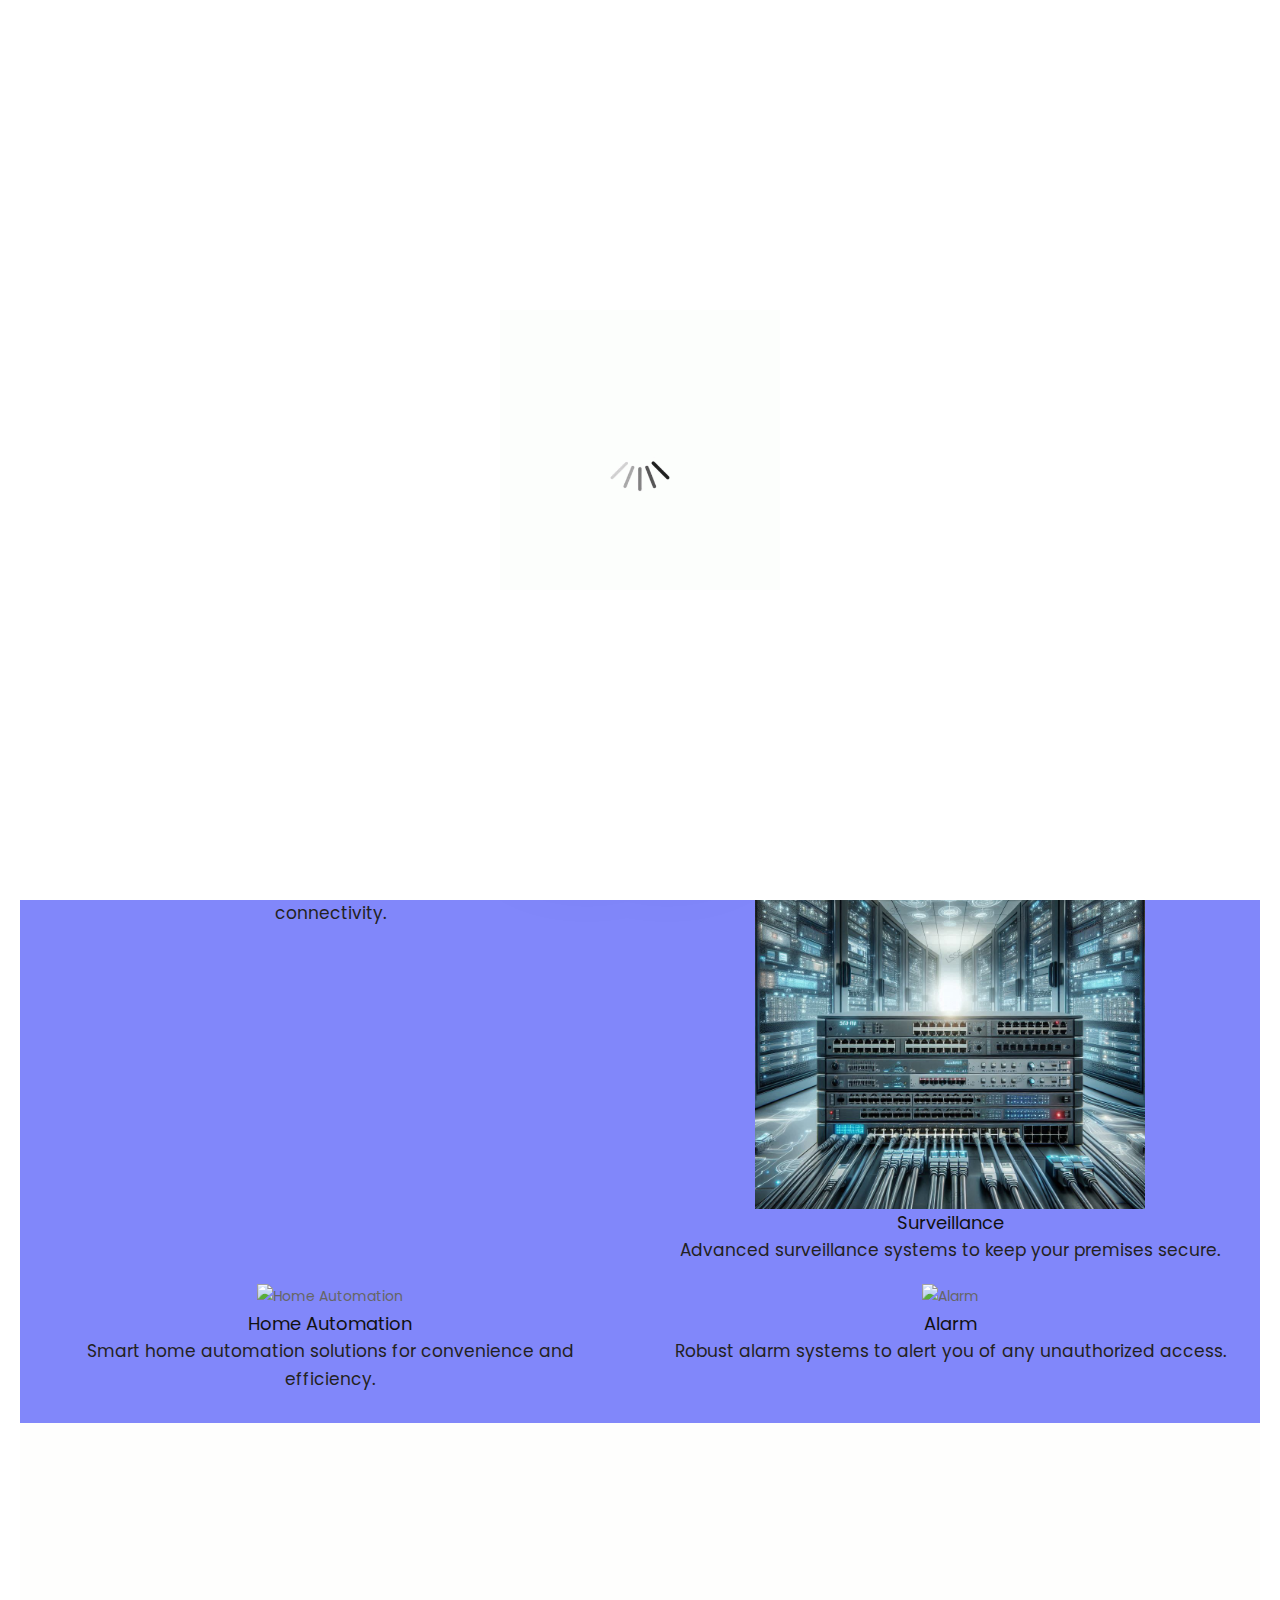
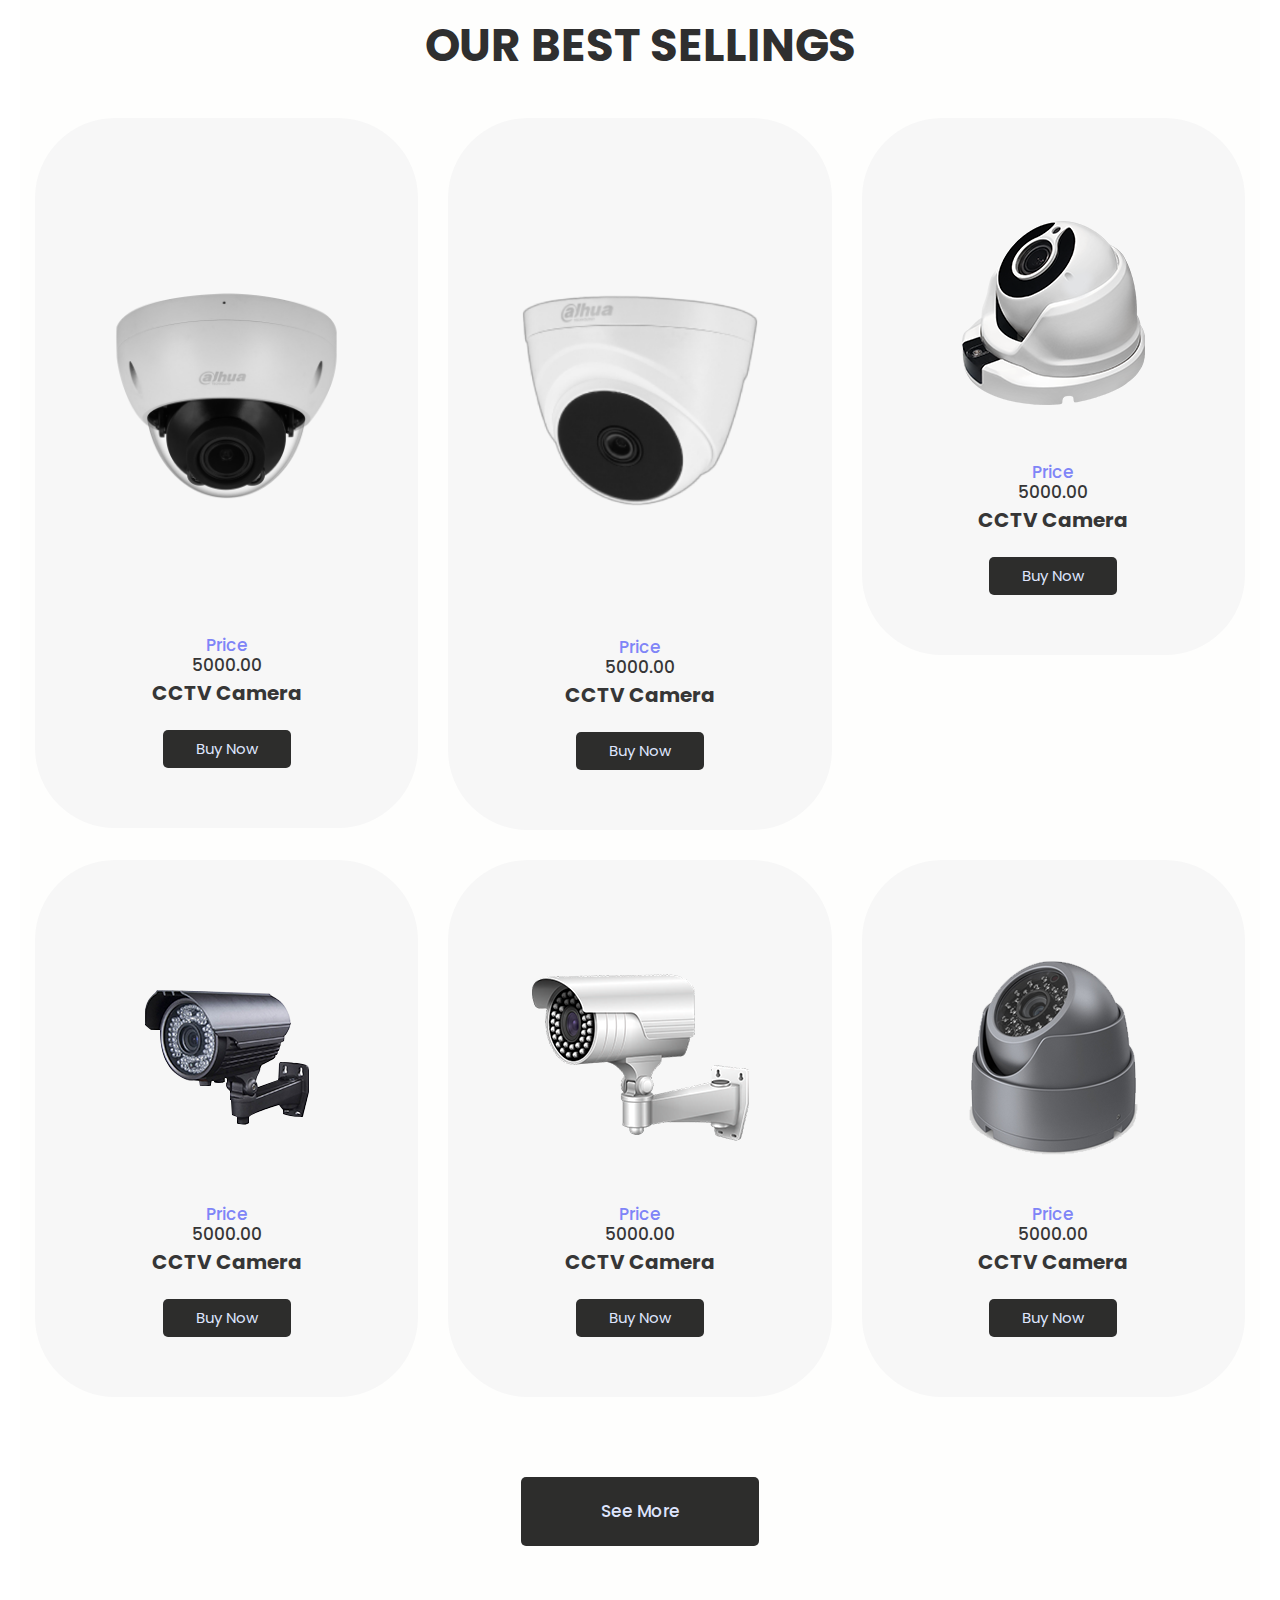
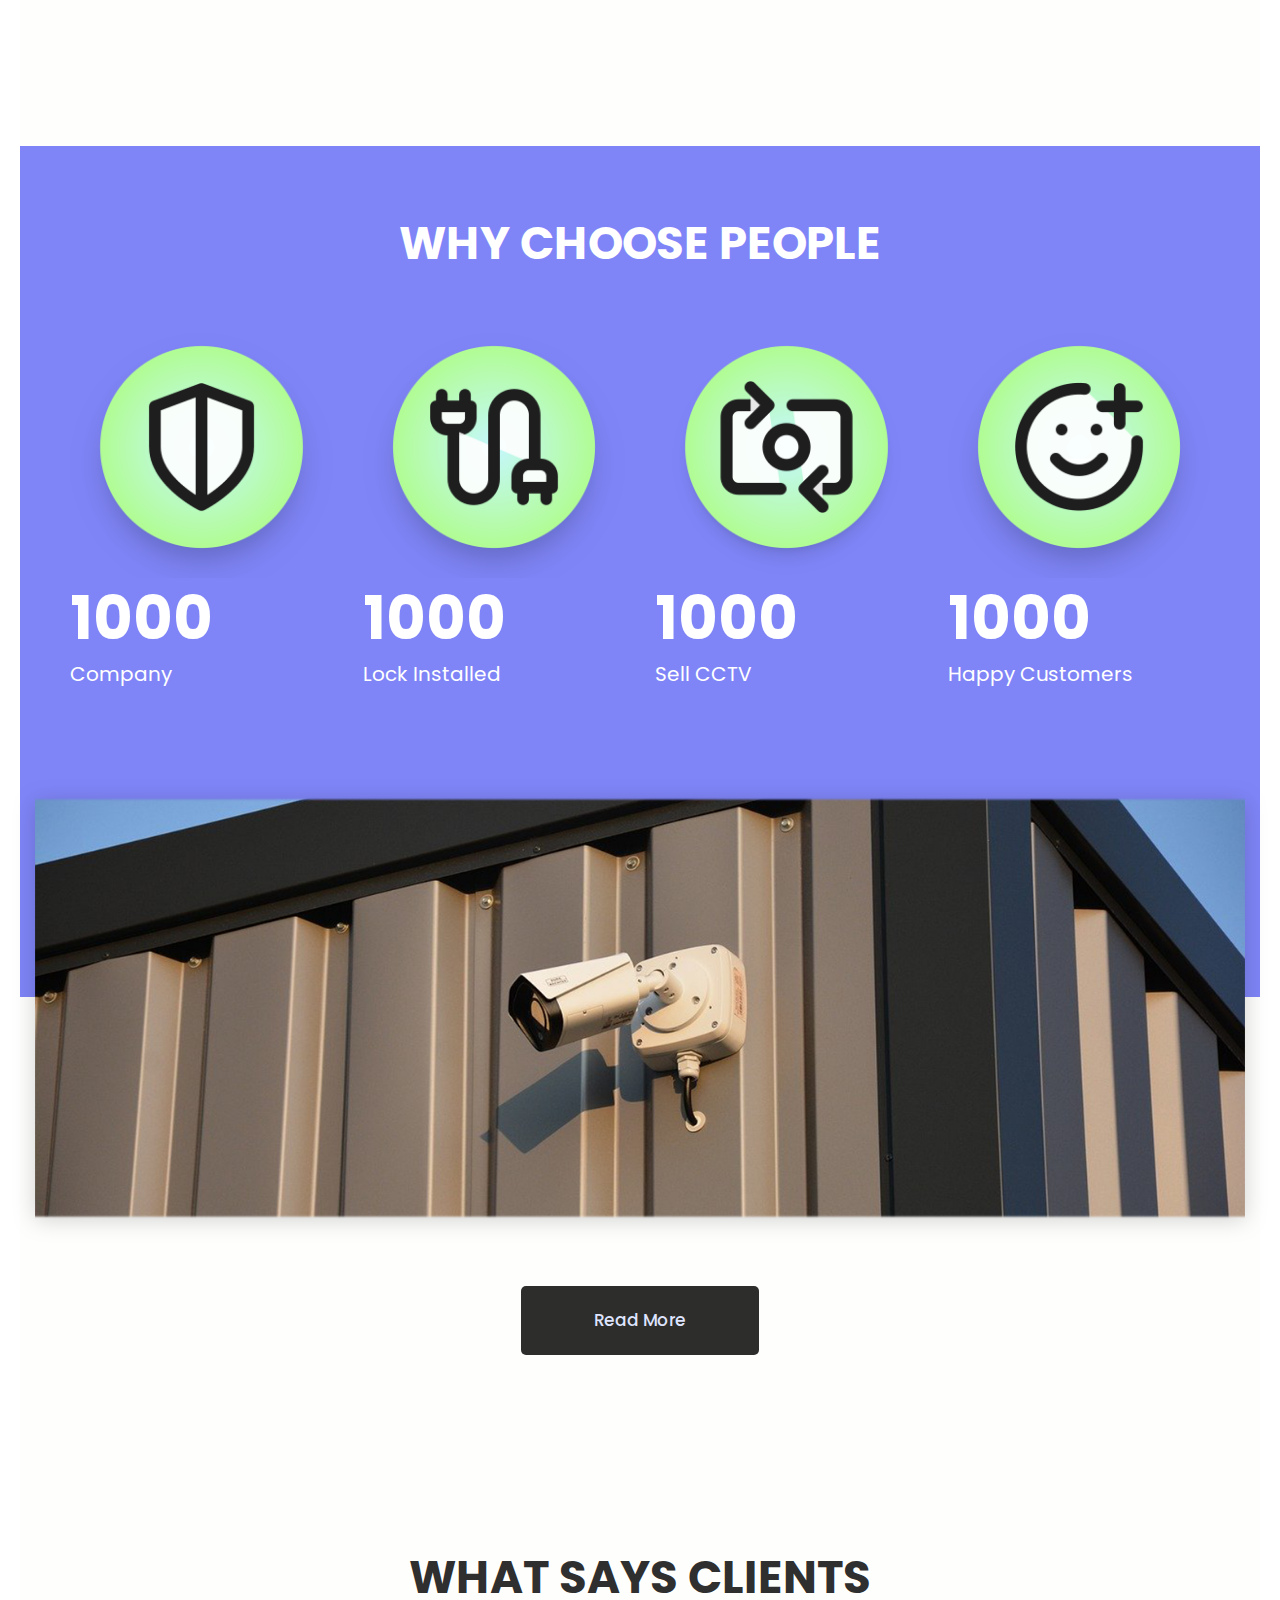
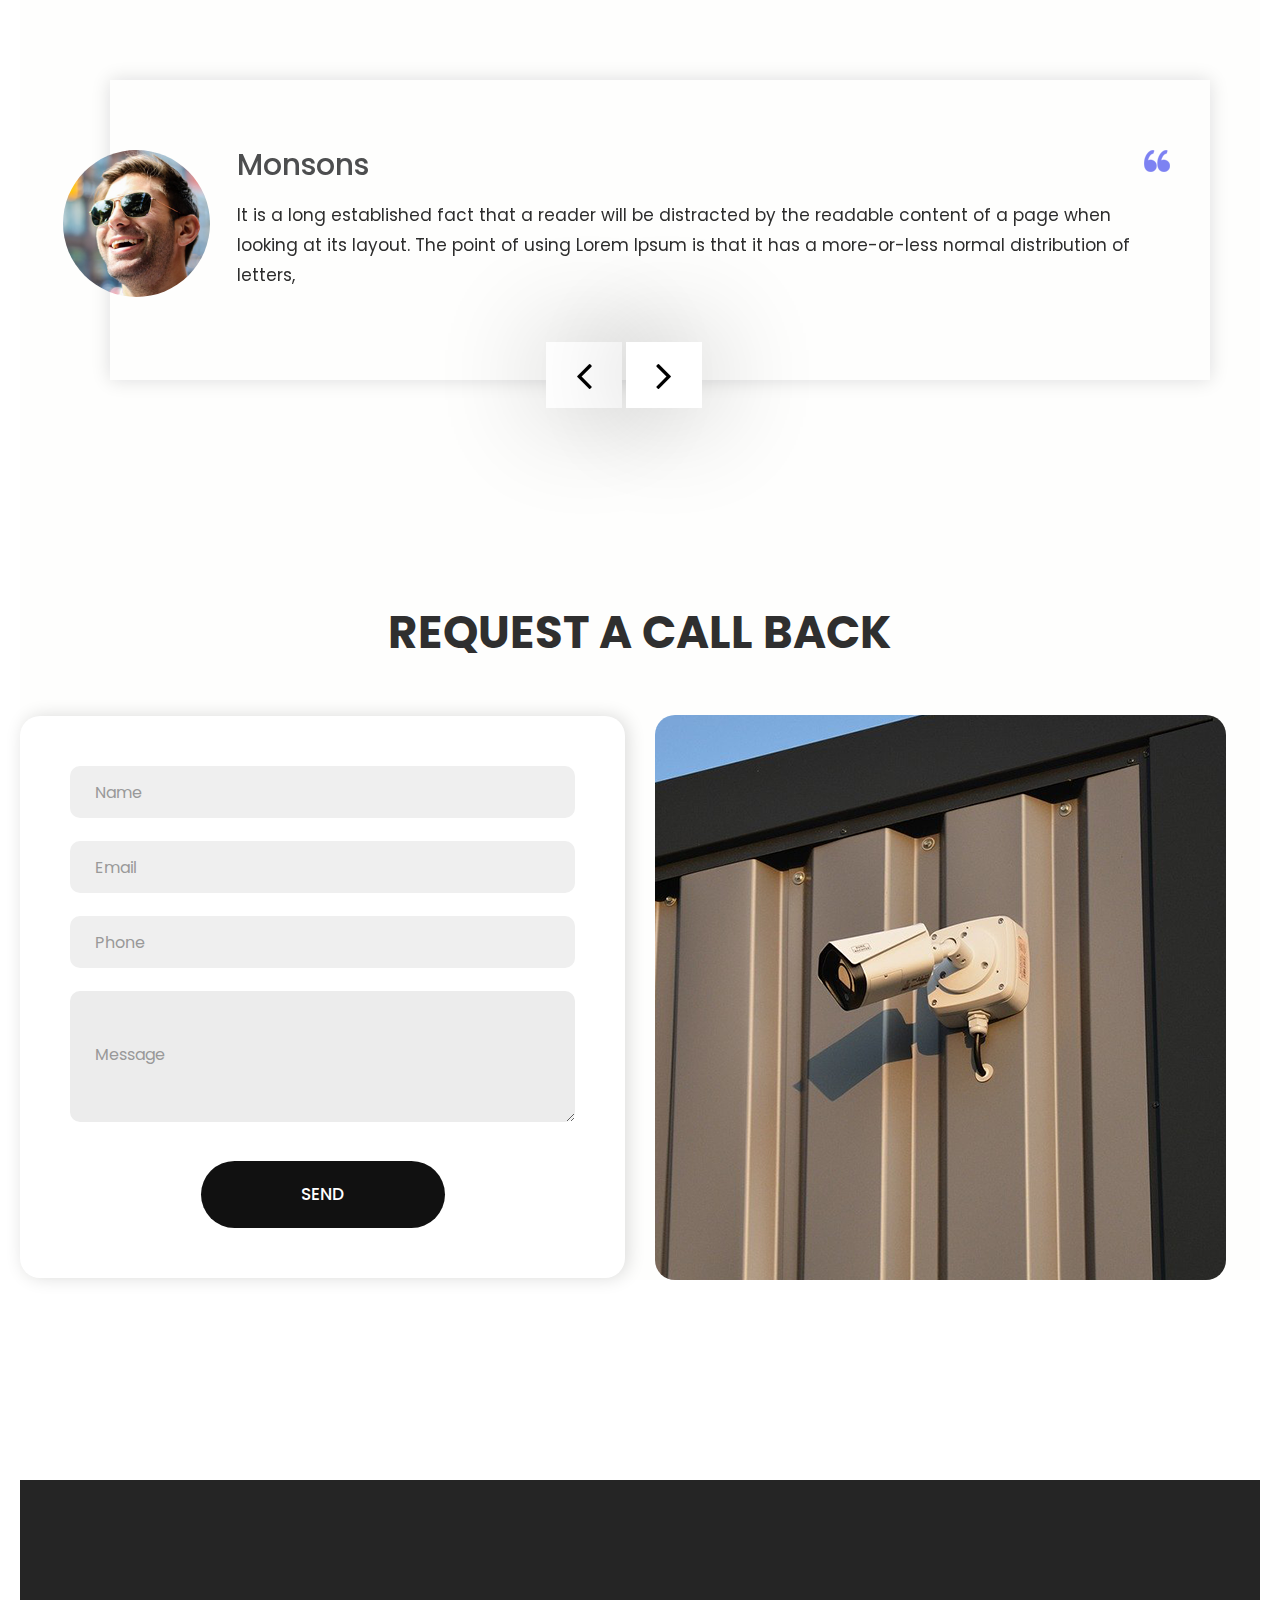
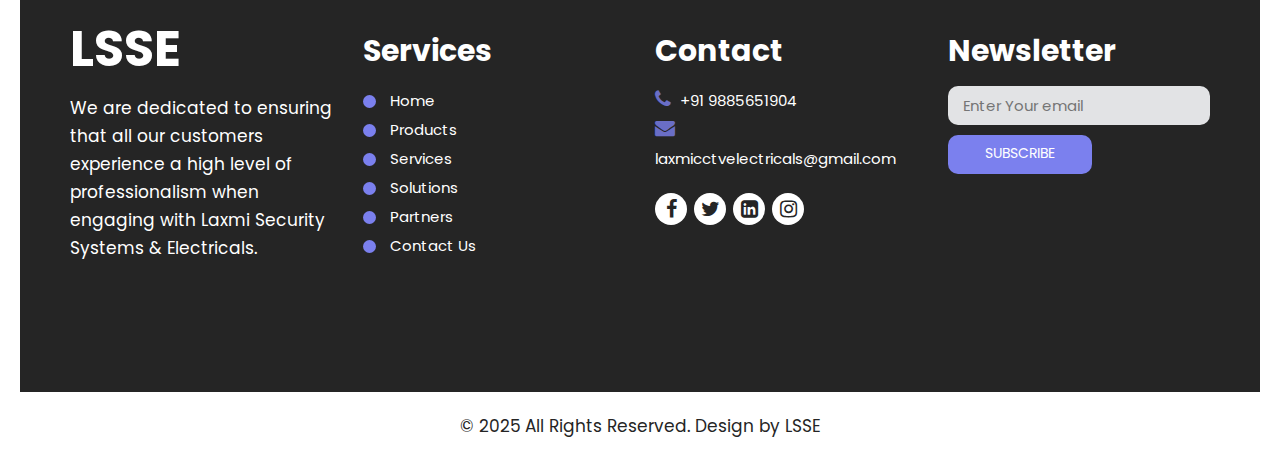
==== commit 2136440b: "Update index.html" ====
--- a/index.html
+++ b/index.html
@@ -178,7 +178,7 @@
             <p>Professional networking solutions for reliable and fast connectivity.</p>
          </div>
          <div class="service-box">
-            <img src="surveillance.png" alt="Surveillance">
+            <img src="network.jpg" alt="Surveillance">
             <h3>Surveillance</h3>
             <p>Advanced surveillance systems to keep your premises secure.</p>
          </div>
@@ -377,10 +377,10 @@
                            <div class="col-md-12">
                               <div class="cli_flef">
                                  <div class="pro_file">
-                                    <i><img src="images/test2.png" alt="#"/></i>
+                                    <i><img src="test2.png" alt="#"/></i>
                                  </div>
                                  <div class="test_box text_align_left">
-                                    <h4>Monsons <img src="images/ter.png" alt="#"/></h4>
+                                    <h4>Monsons <img src="ter.png" alt="#"/></h4>
                                     <p>It is a long established fact that a reader will be distracted by the readable content of a page when looking at its layout. The point of using Lorem Ipsum is that it has a more-or-less normal distribution of letters,</p>
                                  </div>
                               </div>
@@ -399,7 +399,7 @@
                                     <i><img src="test2.png" alt="#"/></i>
                                  </div>
                                  <div class="test_box text_align_left">
-                                    <h4>Monsons <img src="images/ter.png" alt="#"/></h4>
+                                    <h4>Monsons <img src="ter.png" alt="#"/></h4>
                                     <p>It is a long established fact that a reader will be distracted by the readable content of a page when looking at its layout. The point of using Lorem Ipsum is that it has a more-or-less normal distribution of letters,</p>
                                  </div>
                               </div>
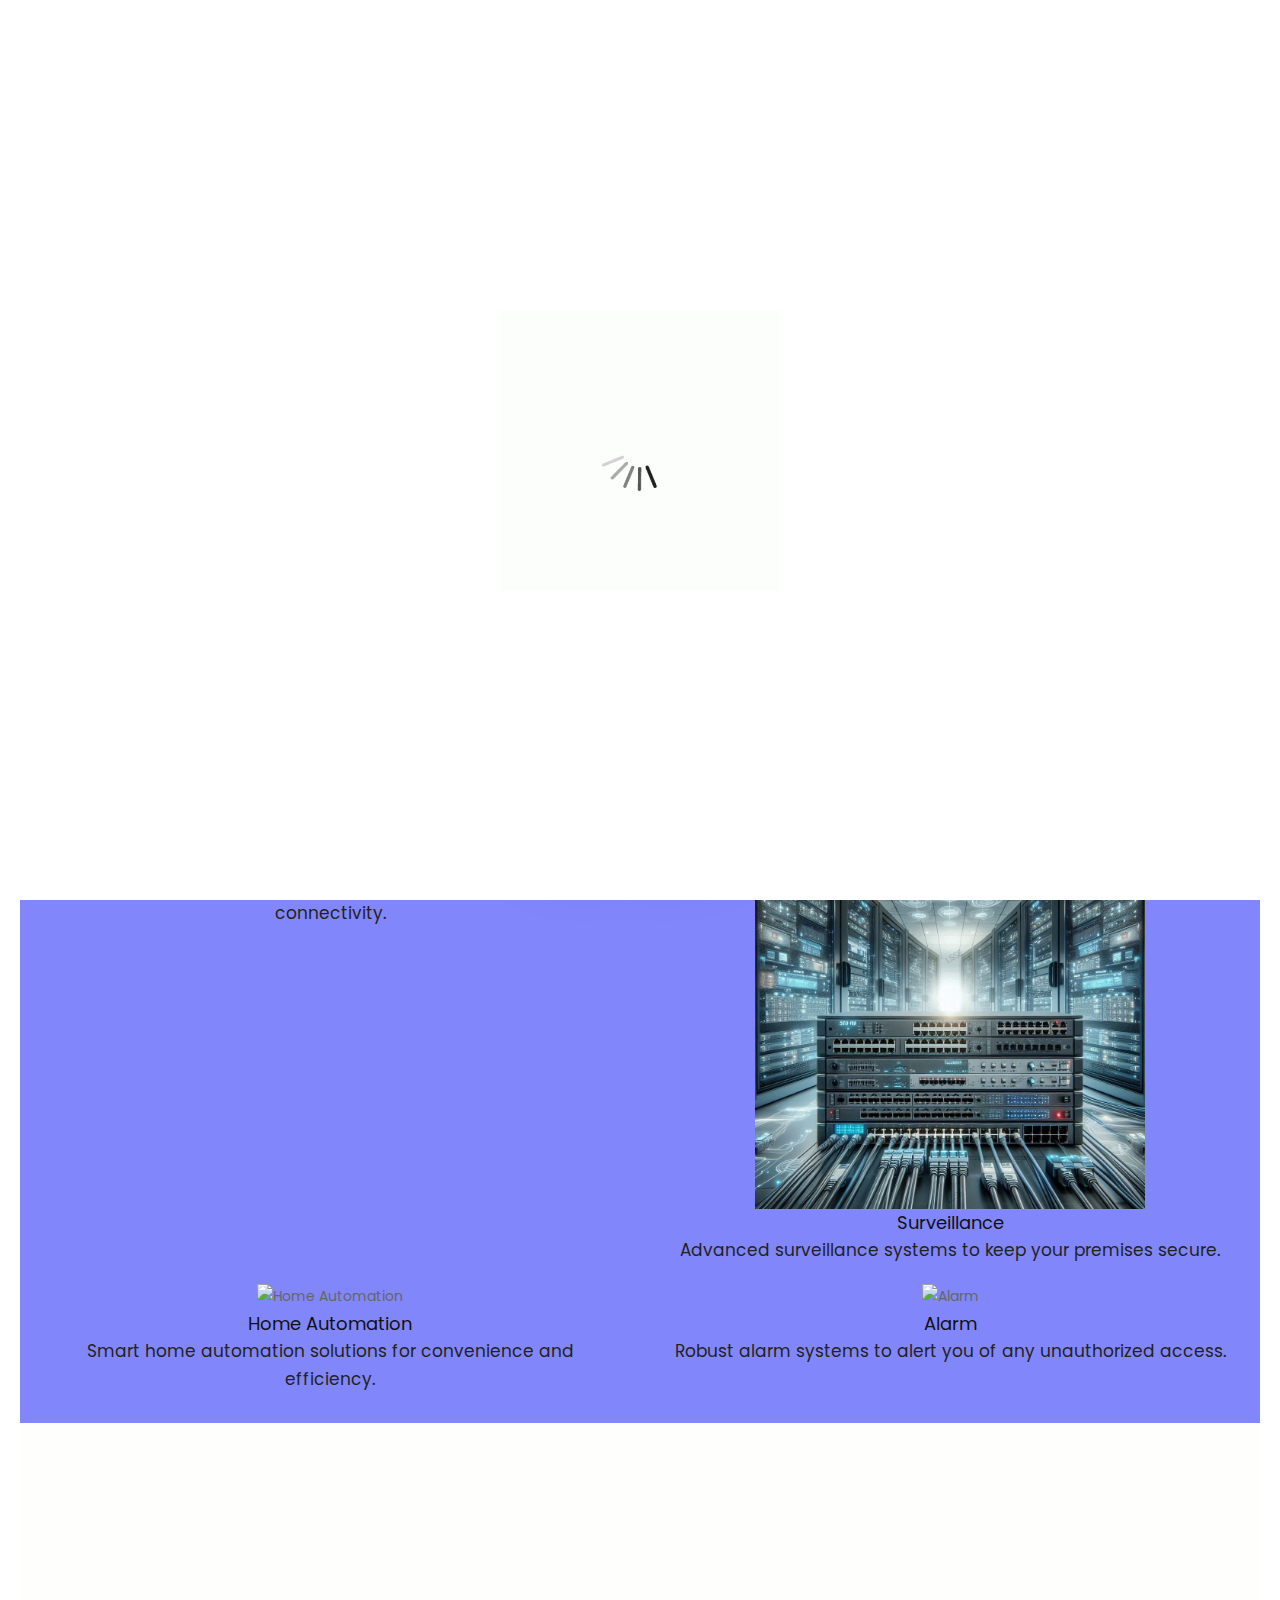
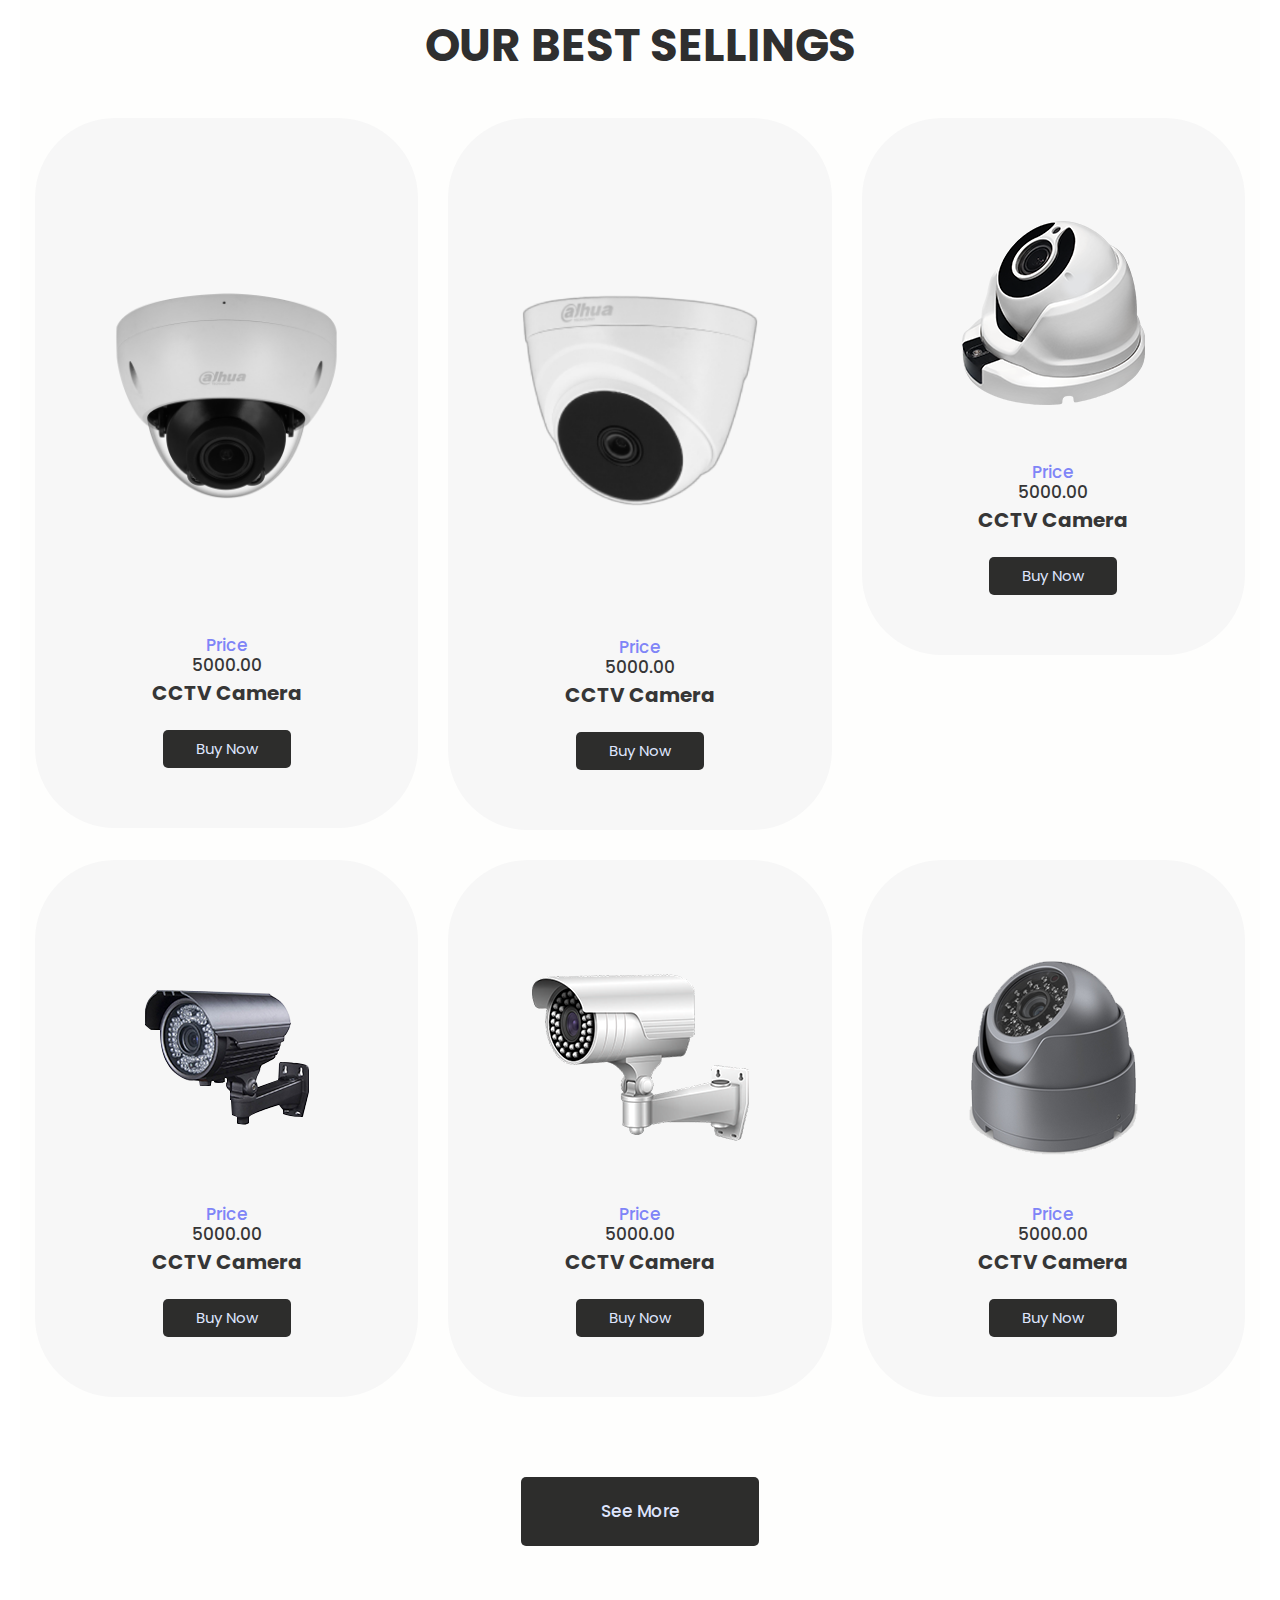
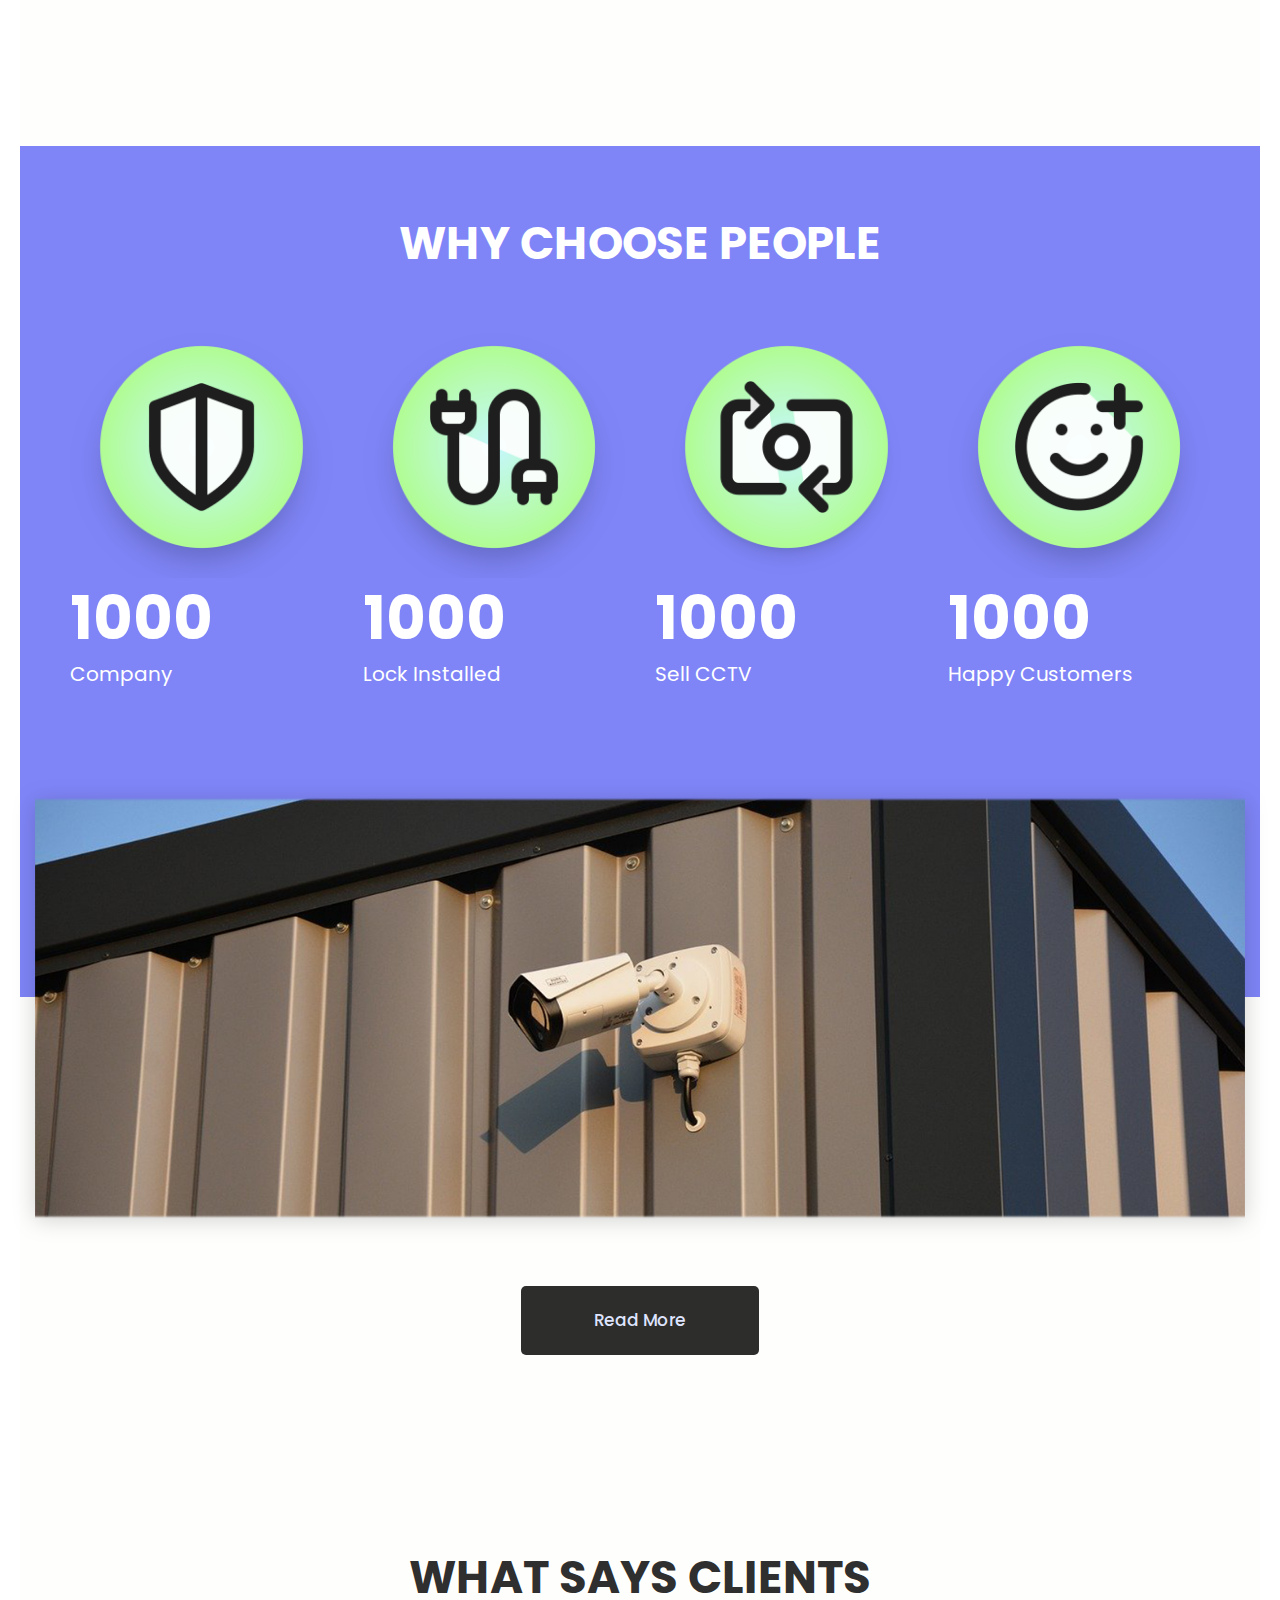
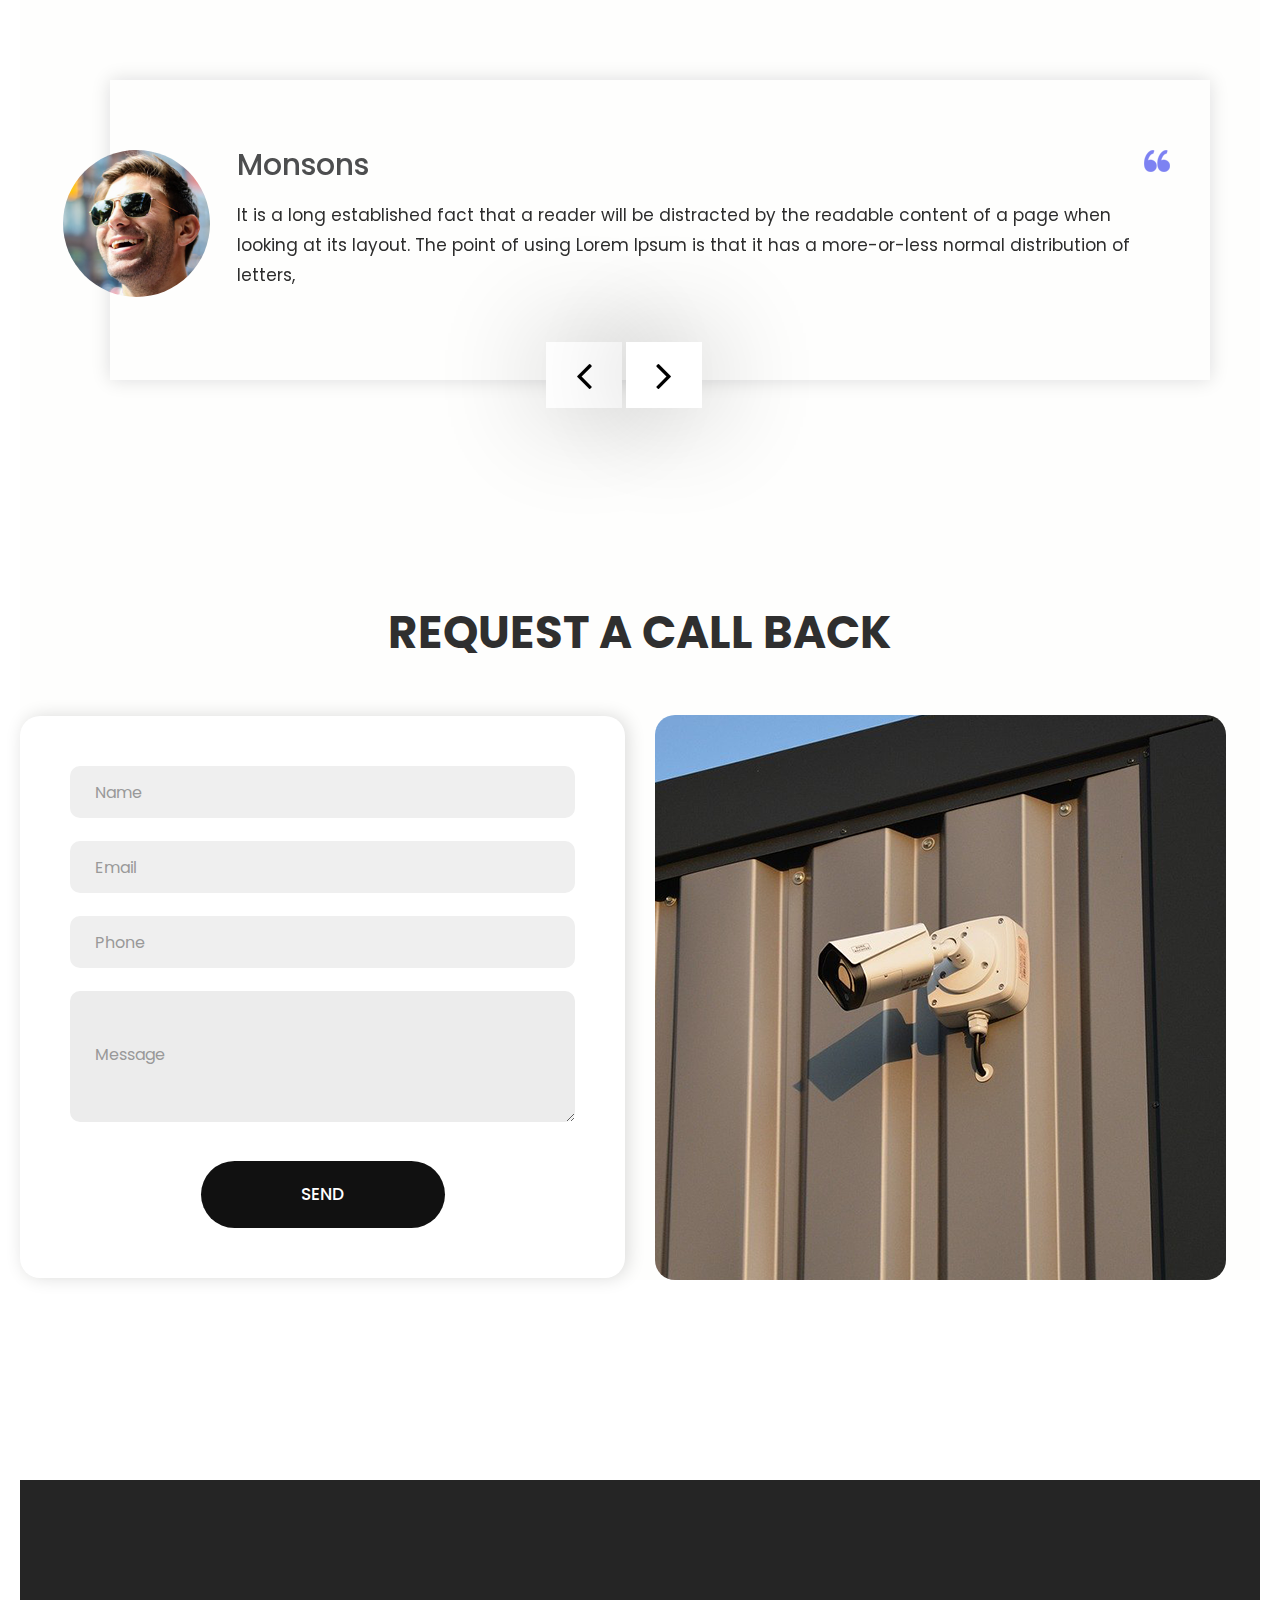
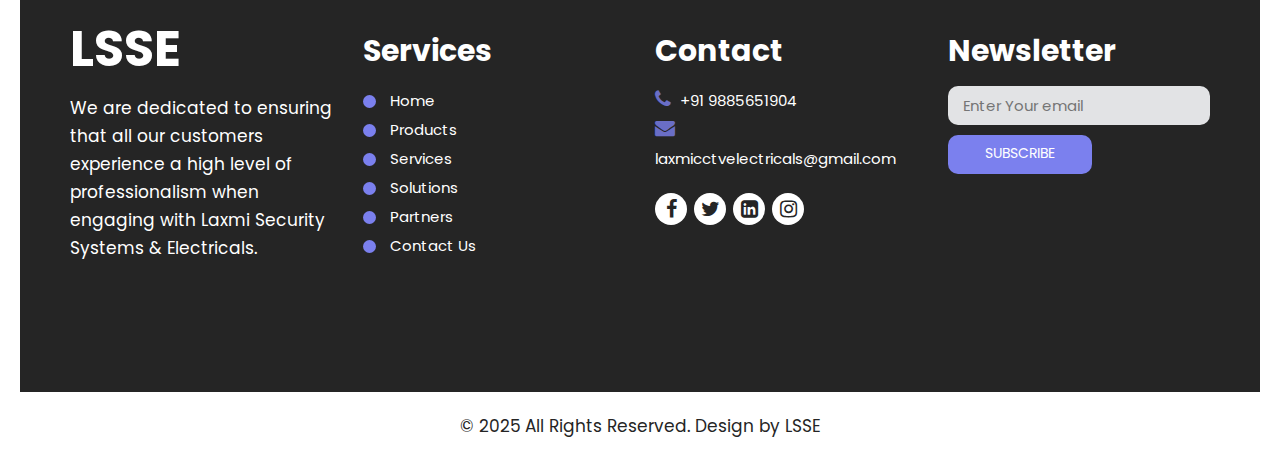
==== commit 1a31dde3: "Update index.html" ====
--- a/index.html
+++ b/index.html
@@ -173,7 +173,7 @@
       <!-- services -->
       <div class="services-section">
          <div class="service-box">
-            <img src=".png" alt="Networking">
+            <img src="icon.png" alt="Networking">
             <h3>Networking</h3>
             <p>Professional networking solutions for reliable and fast connectivity.</p>
          </div>
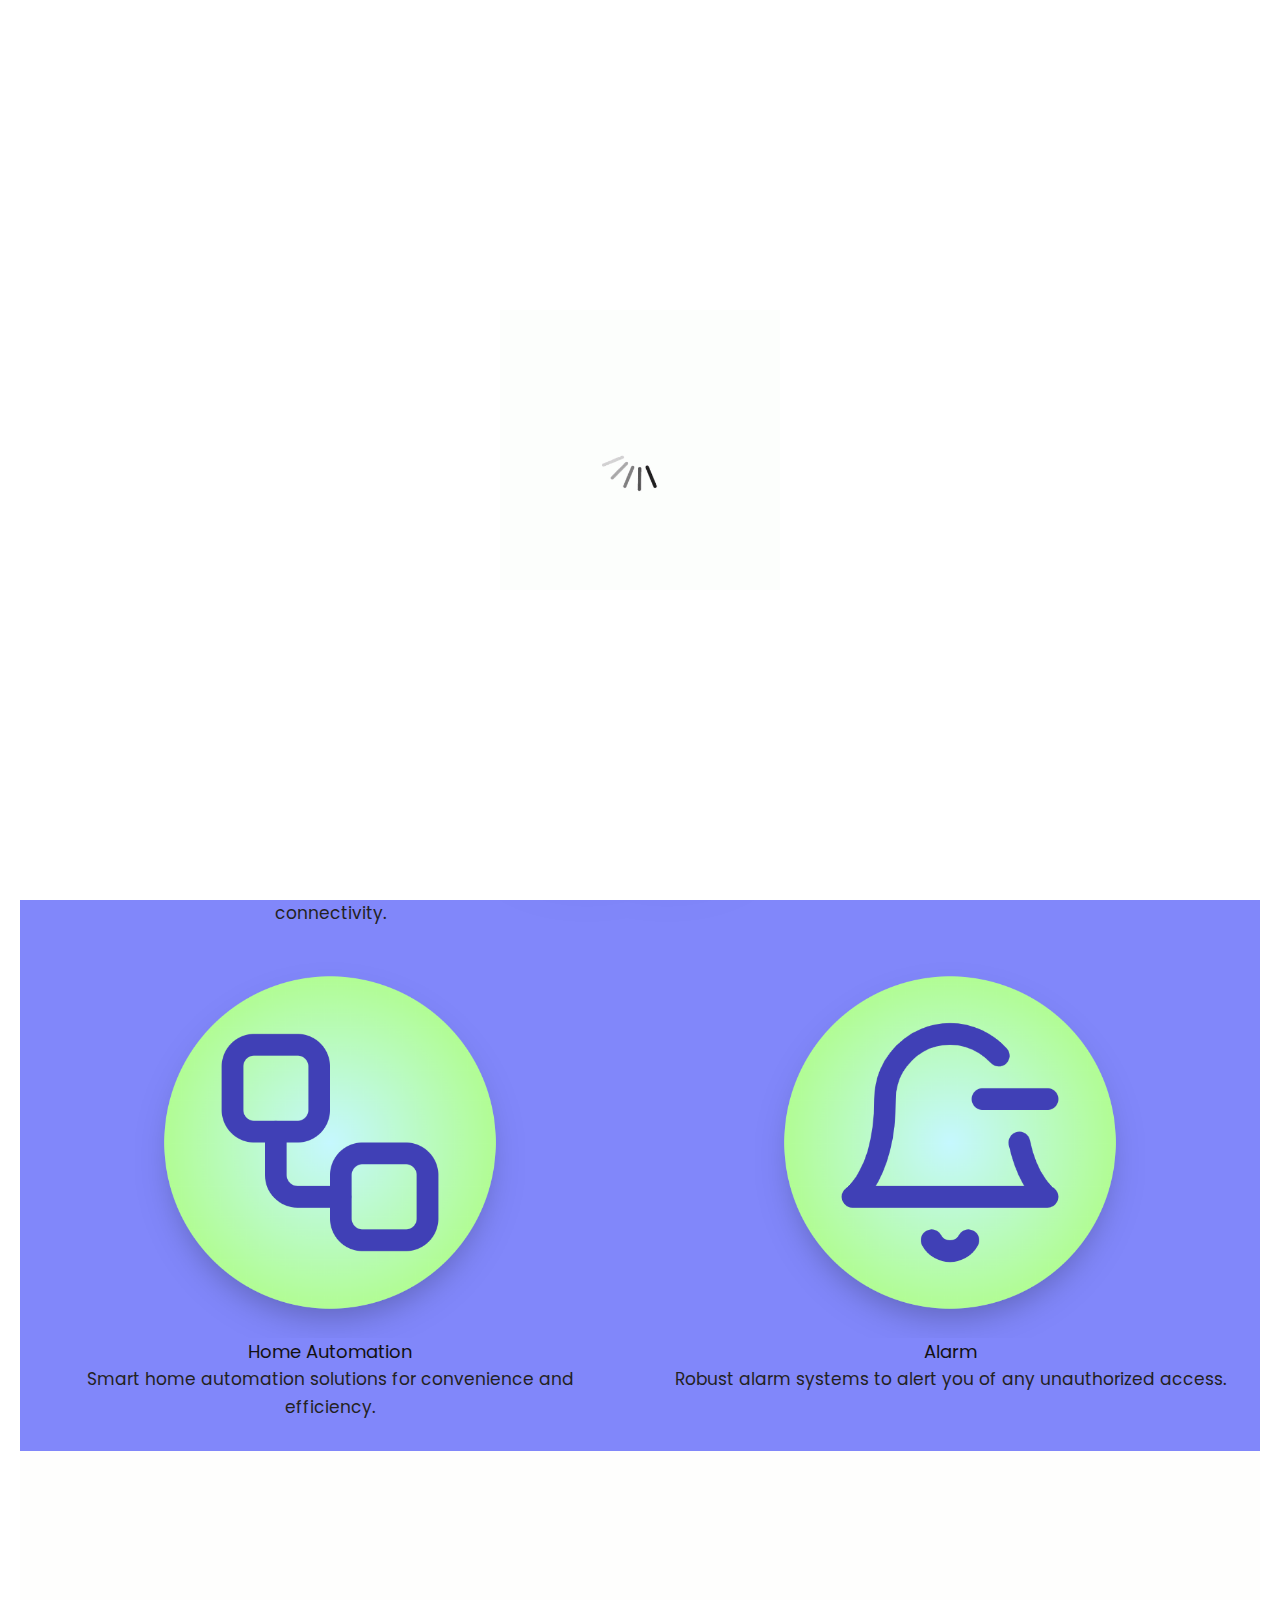
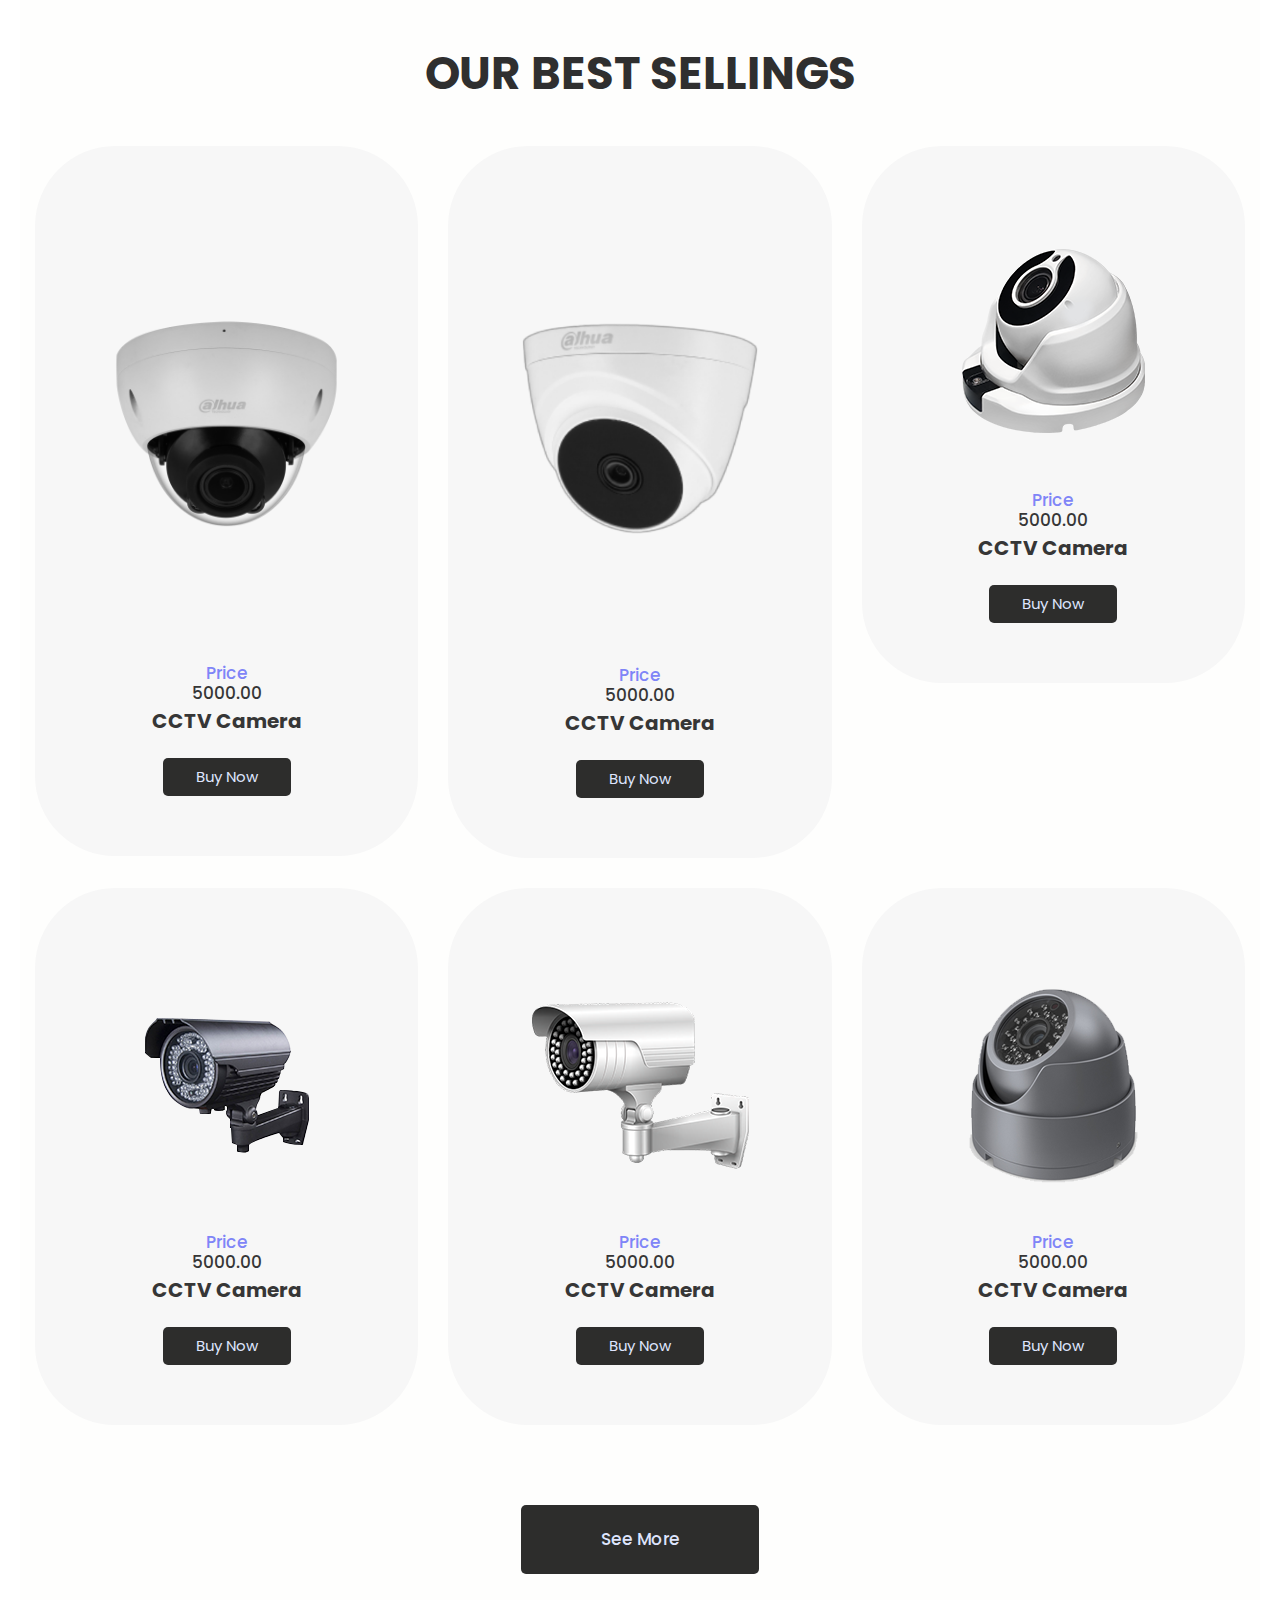
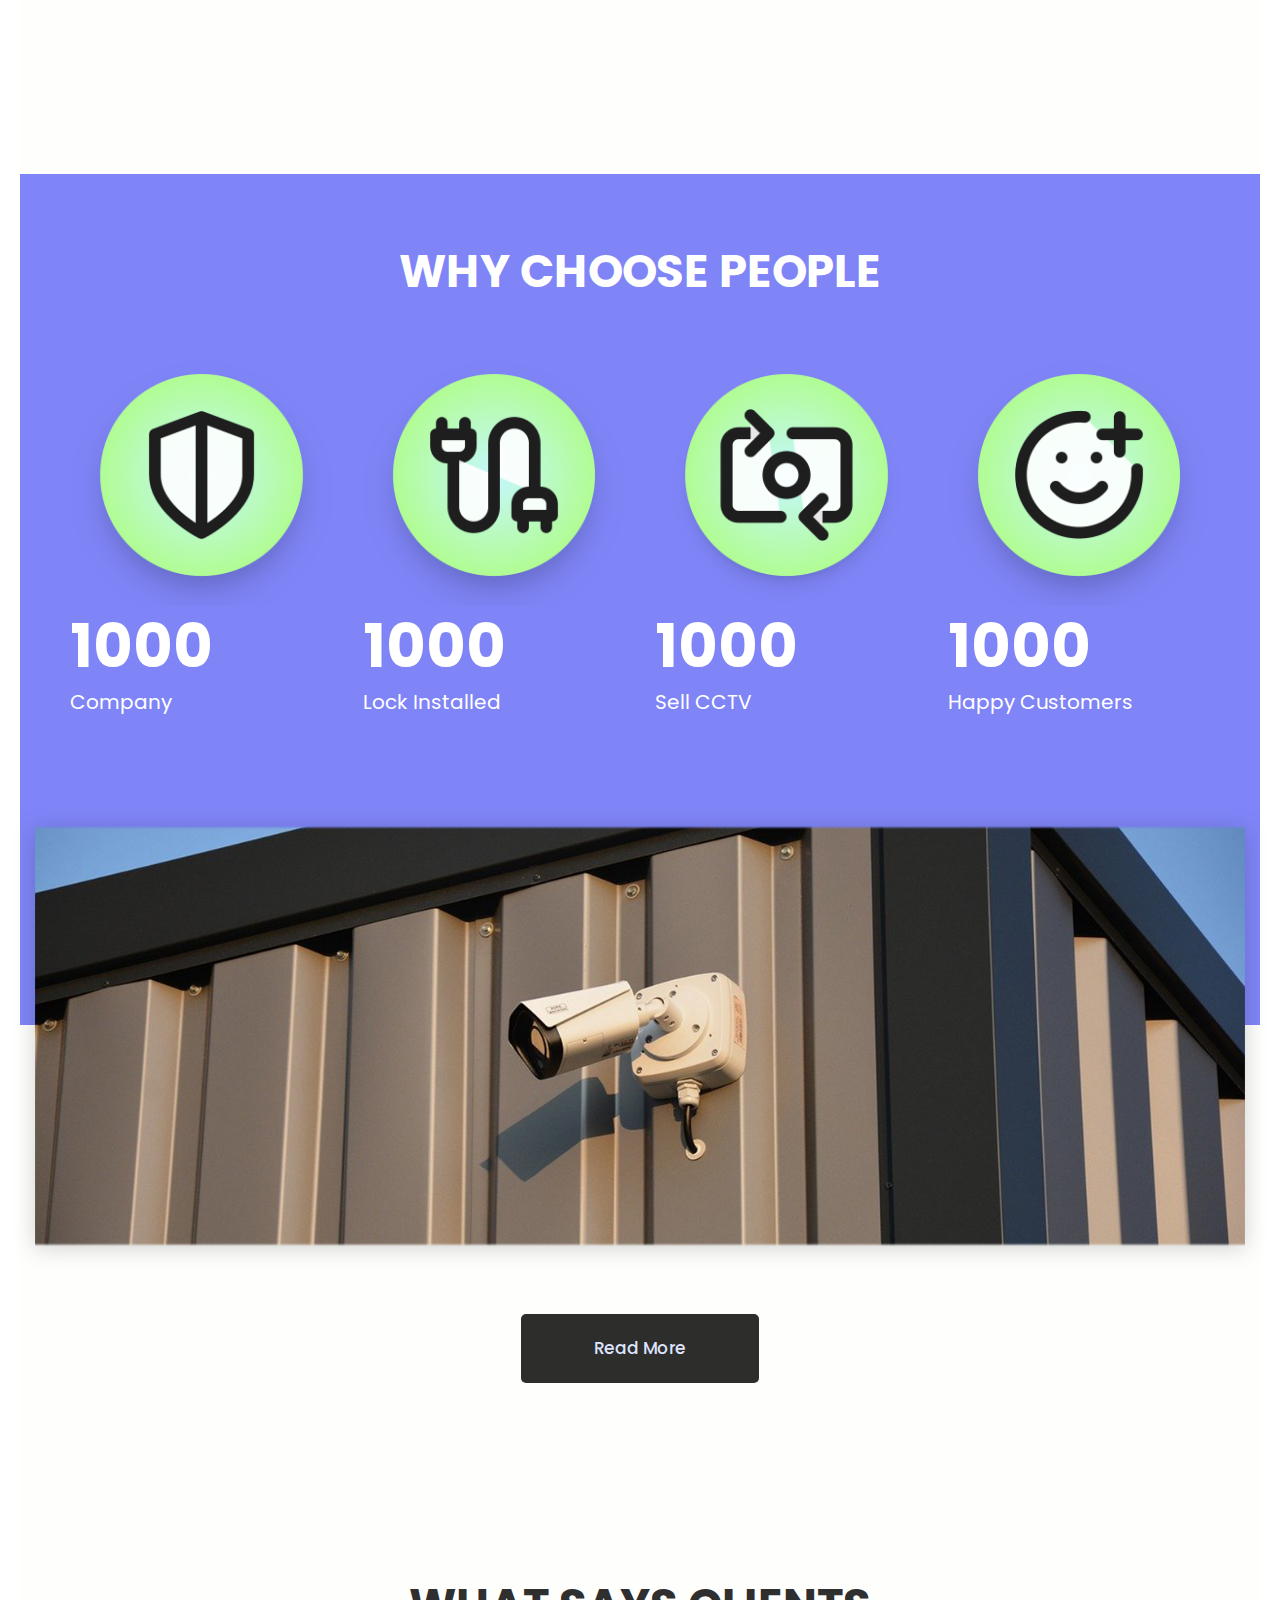
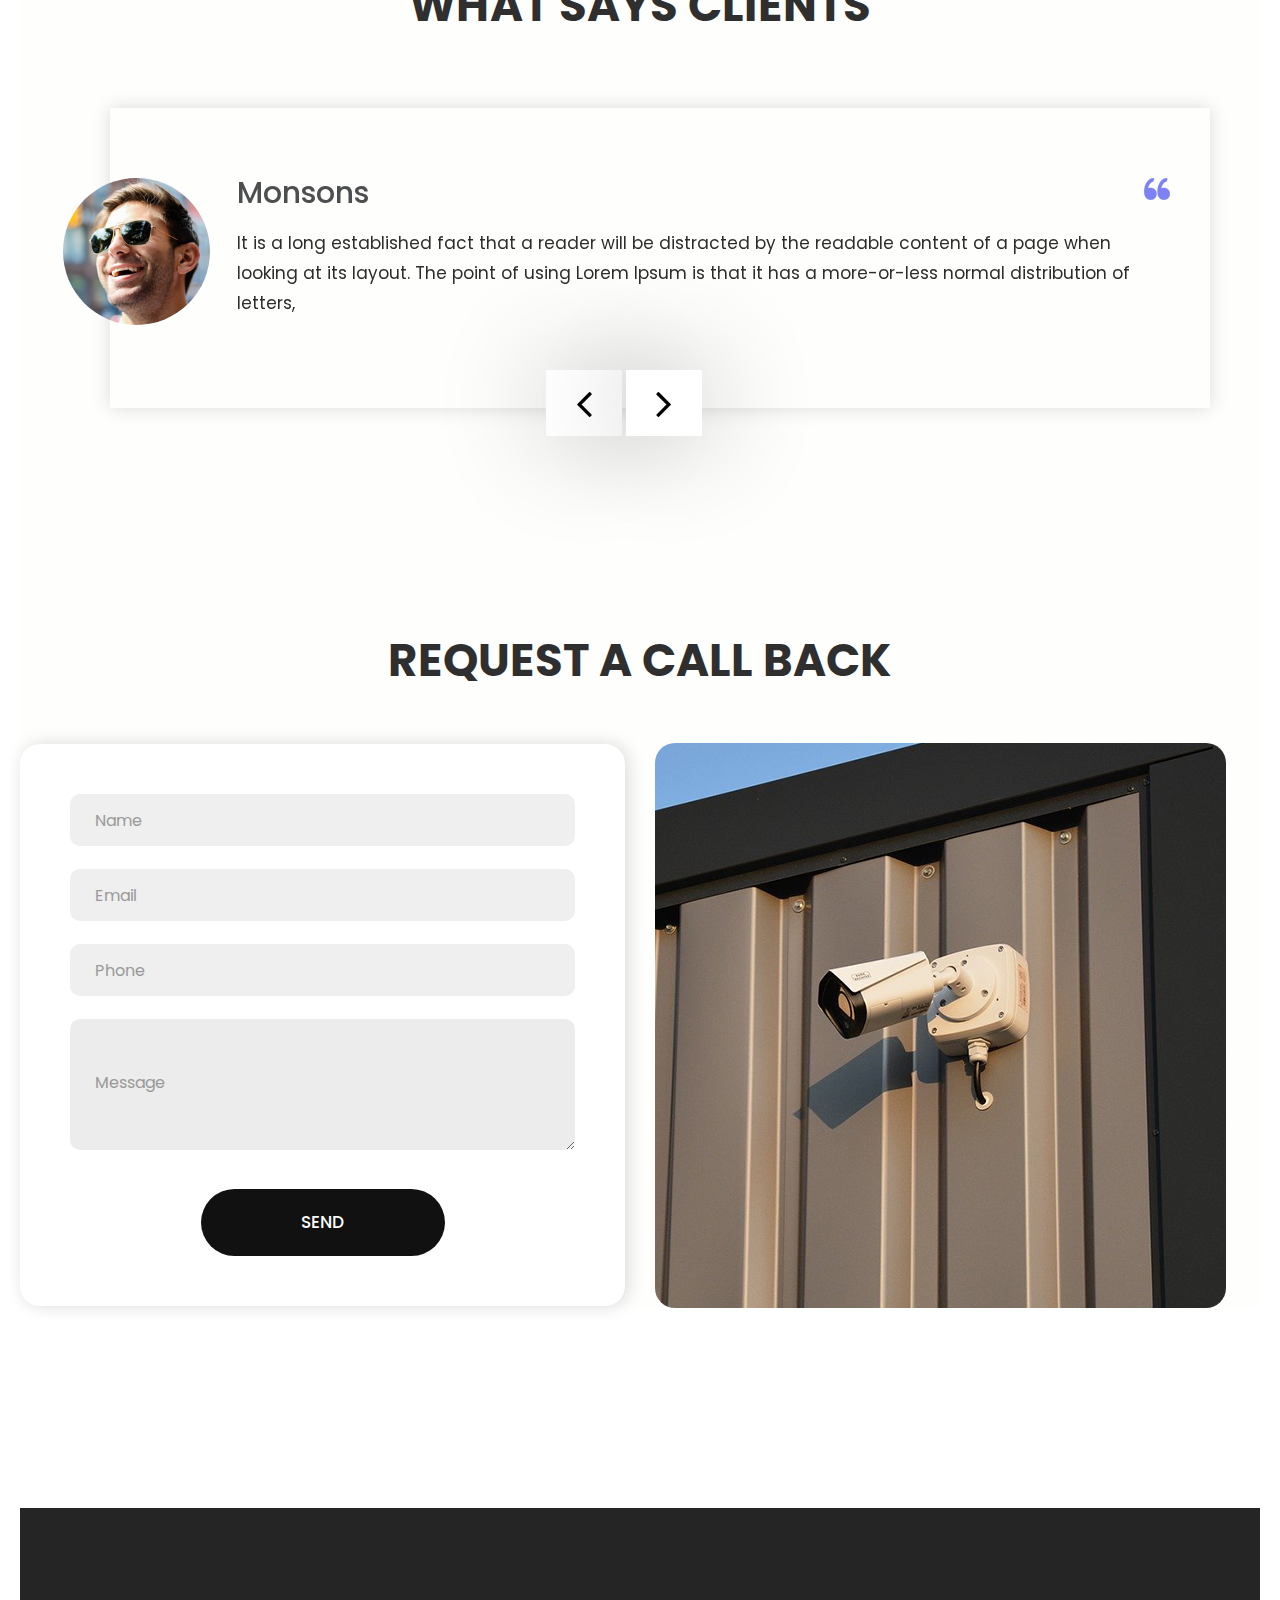
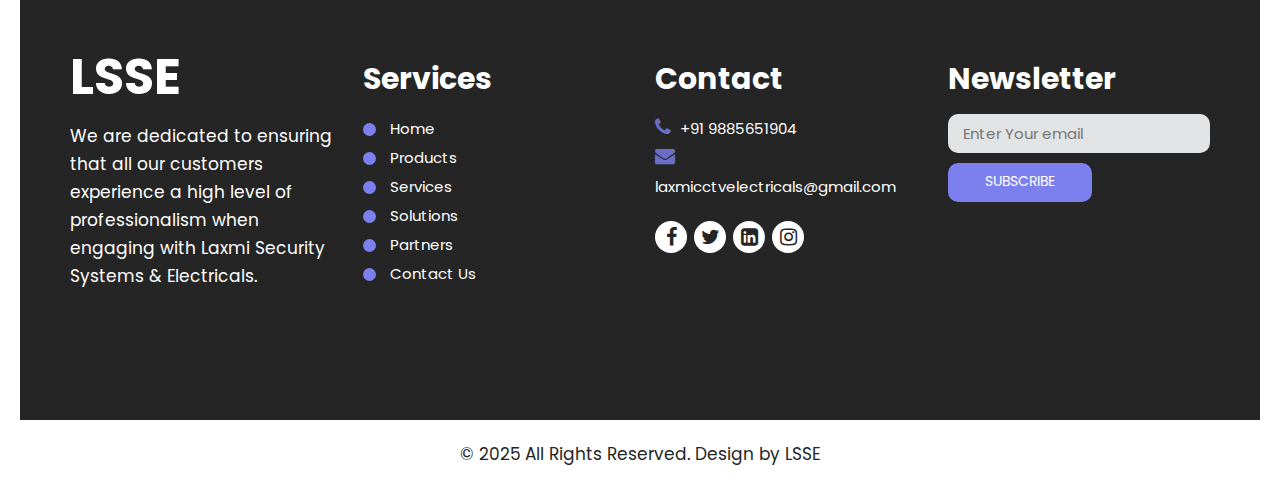
==== commit 49560bb9: "Update index.html" ====
--- a/index.html
+++ b/index.html
@@ -173,22 +173,22 @@
       <!-- services -->
       <div class="services-section">
          <div class="service-box">
-            <img src="icon.png" alt="Networking">
+            <img src="icon1.png" alt="Networking">
             <h3>Networking</h3>
             <p>Professional networking solutions for reliable and fast connectivity.</p>
          </div>
          <div class="service-box">
-            <img src="network.jpg" alt="Surveillance">
+            <img src="icon2.png" alt="Surveillance">
             <h3>Surveillance</h3>
             <p>Advanced surveillance systems to keep your premises secure.</p>
          </div>
          <div class="service-box">
-            <img src="images/home_automation.png" alt="Home Automation">
+            <img src="icon3.png" alt="Home Automation">
             <h3>Home Automation</h3>
             <p>Smart home automation solutions for convenience and efficiency.</p>
          </div>
          <div class="service-box">
-            <img src="images/alarm.png" alt="Alarm">
+            <img src="icon4.png" alt="Alarm">
             <h3>Alarm</h3>
             <p>Robust alarm systems to alert you of any unauthorized access.</p>
          </div>
